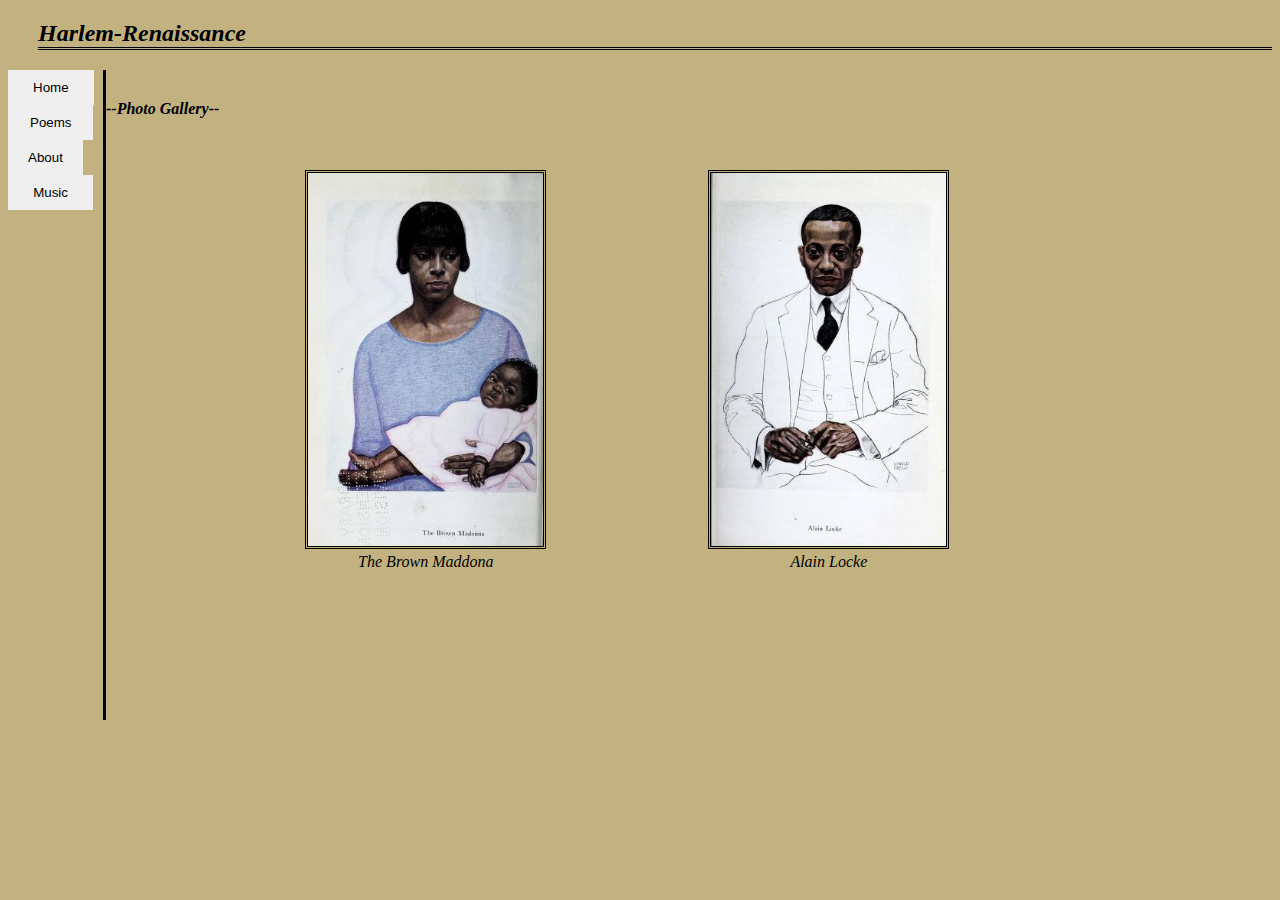
==== docs/index.html @ fa5730b4 "Changed docs pages from Authors to About" ====
<!DOCTYPE html>
<html xmlns="http://www.w3.org/1999/xhtml" lang="en">
    <head>
        <title>Locke-Anthology</title>
        <meta charset="UTF-8" />
        <meta name="author" content="My Name" />
        <meta name="viewport" content="width=device-width, initial-scale=1.0" />
        <link rel="stylesheet" type="text/css" href="webstyle.css" />
        
    </head>
    <body>
        
            <h2>Harlem-Renaissance</h2>
        
        <div class="wrapper">
        
            <nav class="button">
                <form action="index.html"><button class="Home">Home</button></form>
                <form action="poems.html"><button class="Poems">Poems</button></form>
                <form action="authors.html"><button class="Authors">About</button></form>
                <form action="music.html"><button class="Music">Music</button></form>
            </nav>
        
            <h4>--Photo Gallery--</h4>
                
                <figure>
                    <img src="images/the_new_negro1.jpg" alt="The Brown Maddona"/>
                    <figcaption>The Brown Maddona</figcaption>
                </figure>
                <figure>
                    <img src="images/the_new_negro3.jpg" alt="Alain Locke"/>
                    <figcaption>Alain Locke</figcaption>
                </figure>
        </div>
    </body>
</html>
---- docs/webstyle.css ----
body {
    color: black;
    background-color: #C2B280;
}

h2 {
    font-style: italic;
    margin-left: 30px;
    border-bottom: double;
}



div.wrapper {
    display: flex;
}

nav.button {
    display: inline-block;
    width: 60px;
    height: 650px; 
    border-right: solid;
    padding-right: 35px; 
    text-align: left;
}

h4 {
    text-align: center;
    margin-top: 30px;
    font-style: italic;
}

figure {
    margin-top: 100px;
    margin-left: 50px;
    text-align: center;
    font-style: italic;
}

img {
    border: double;
    width: 75%;
    height: auto;
}

button.Home {padding: 10px 25px;border: none; }

button.Poems {padding: 10px 22px; border: none;}

button.Authors {padding: 10px 20px; border:none;}

button.Music {padding: 10px 25.2px; border:none;}

button:hover {
    background-color: #C2B280;
}
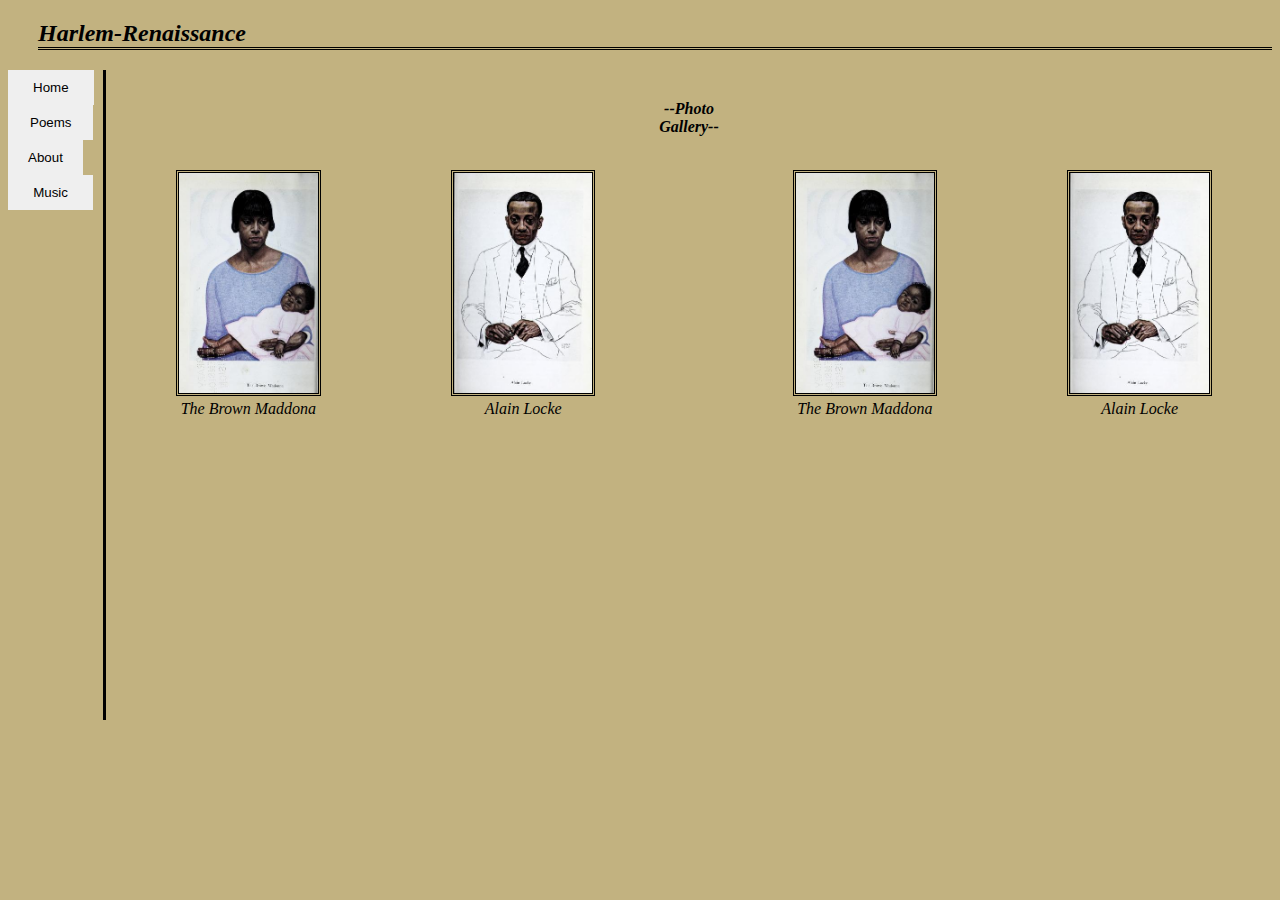
==== commit 0a12c157: "adding to the about page" ====
--- a/docs/index.html
+++ b/docs/index.html
@@ -20,6 +20,15 @@
                 <form action="authors.html"><button class="Authors">About</button></form>
                 <form action="music.html"><button class="Music">Music</button></form>
             </nav>
+            
+            <figure>
+                <img src="images/the_new_negro1.jpg" alt="The Brown Maddona"/>
+                <figcaption>The Brown Maddona</figcaption>
+            </figure>
+            <figure>
+                <img src="images/the_new_negro3.jpg" alt="Alain Locke"/>
+                <figcaption>Alain Locke</figcaption>
+            </figure>
         
             <h4>--Photo Gallery--</h4>
                 
--- a/docs/webstyle.css
+++ b/docs/webstyle.css
@@ -14,6 +14,12 @@
 
 div.wrapper {
     display: flex;
+}
+
+div.display {
+    margin-right: 100px;
+    margin-left: 100px;
+    display: block;
 }
 
 nav.button {
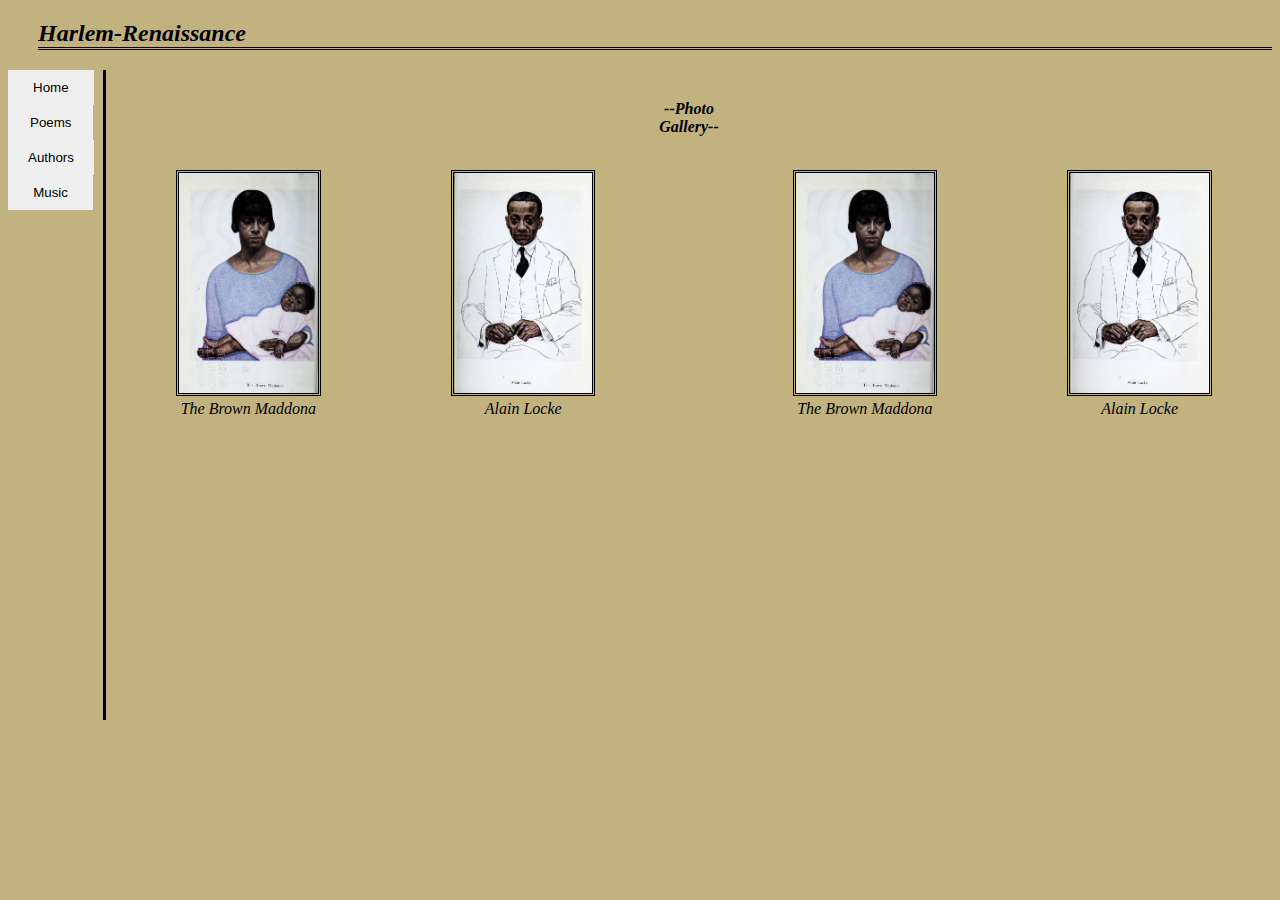
==== commit a63c23cf: "Manually added ID to every html h2 on poems page" ====
--- a/docs/index.html
+++ b/docs/index.html
@@ -17,7 +17,7 @@
             <nav class="button">
                 <form action="index.html"><button class="Home">Home</button></form>
                 <form action="poems.html"><button class="Poems">Poems</button></form>
-                <form action="authors.html"><button class="Authors">About</button></form>
+                <form action="authors.html"><button class="Authors">Authors</button></form>
                 <form action="music.html"><button class="Music">Music</button></form>
             </nav>
             
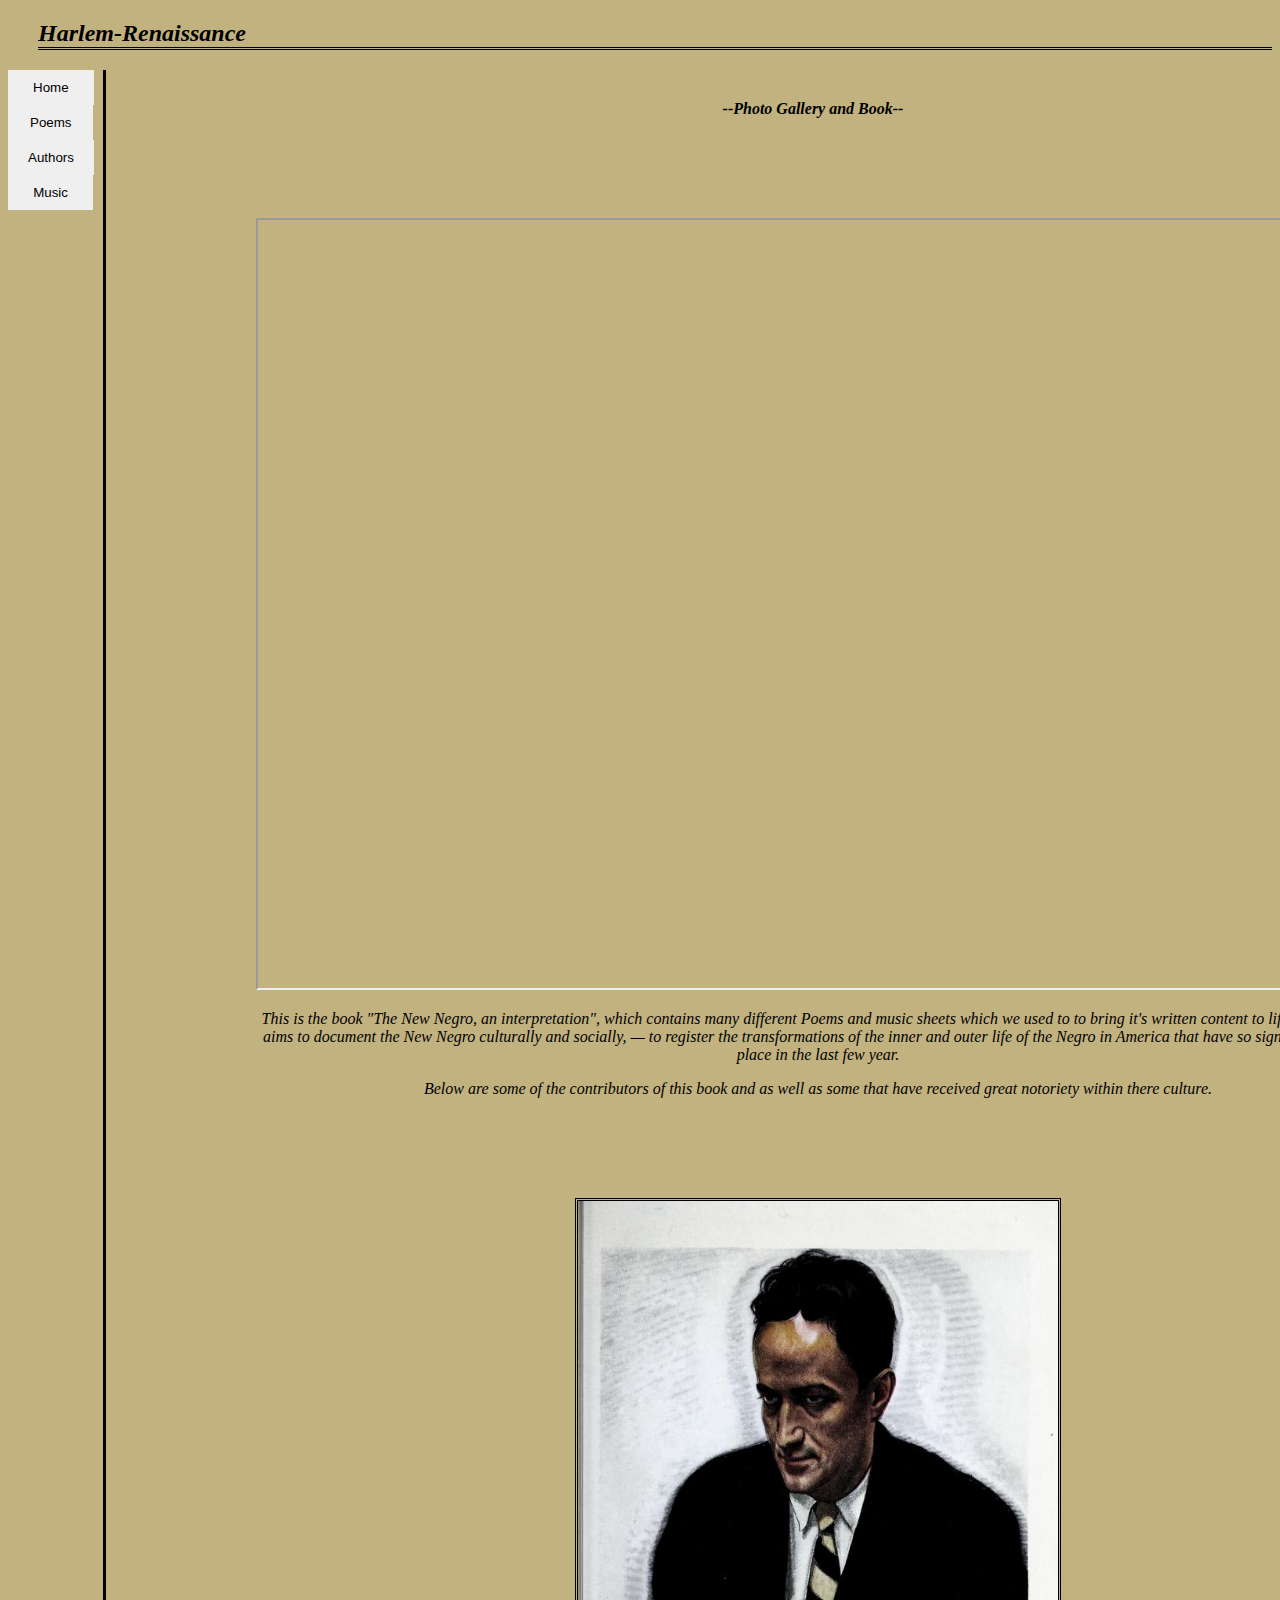
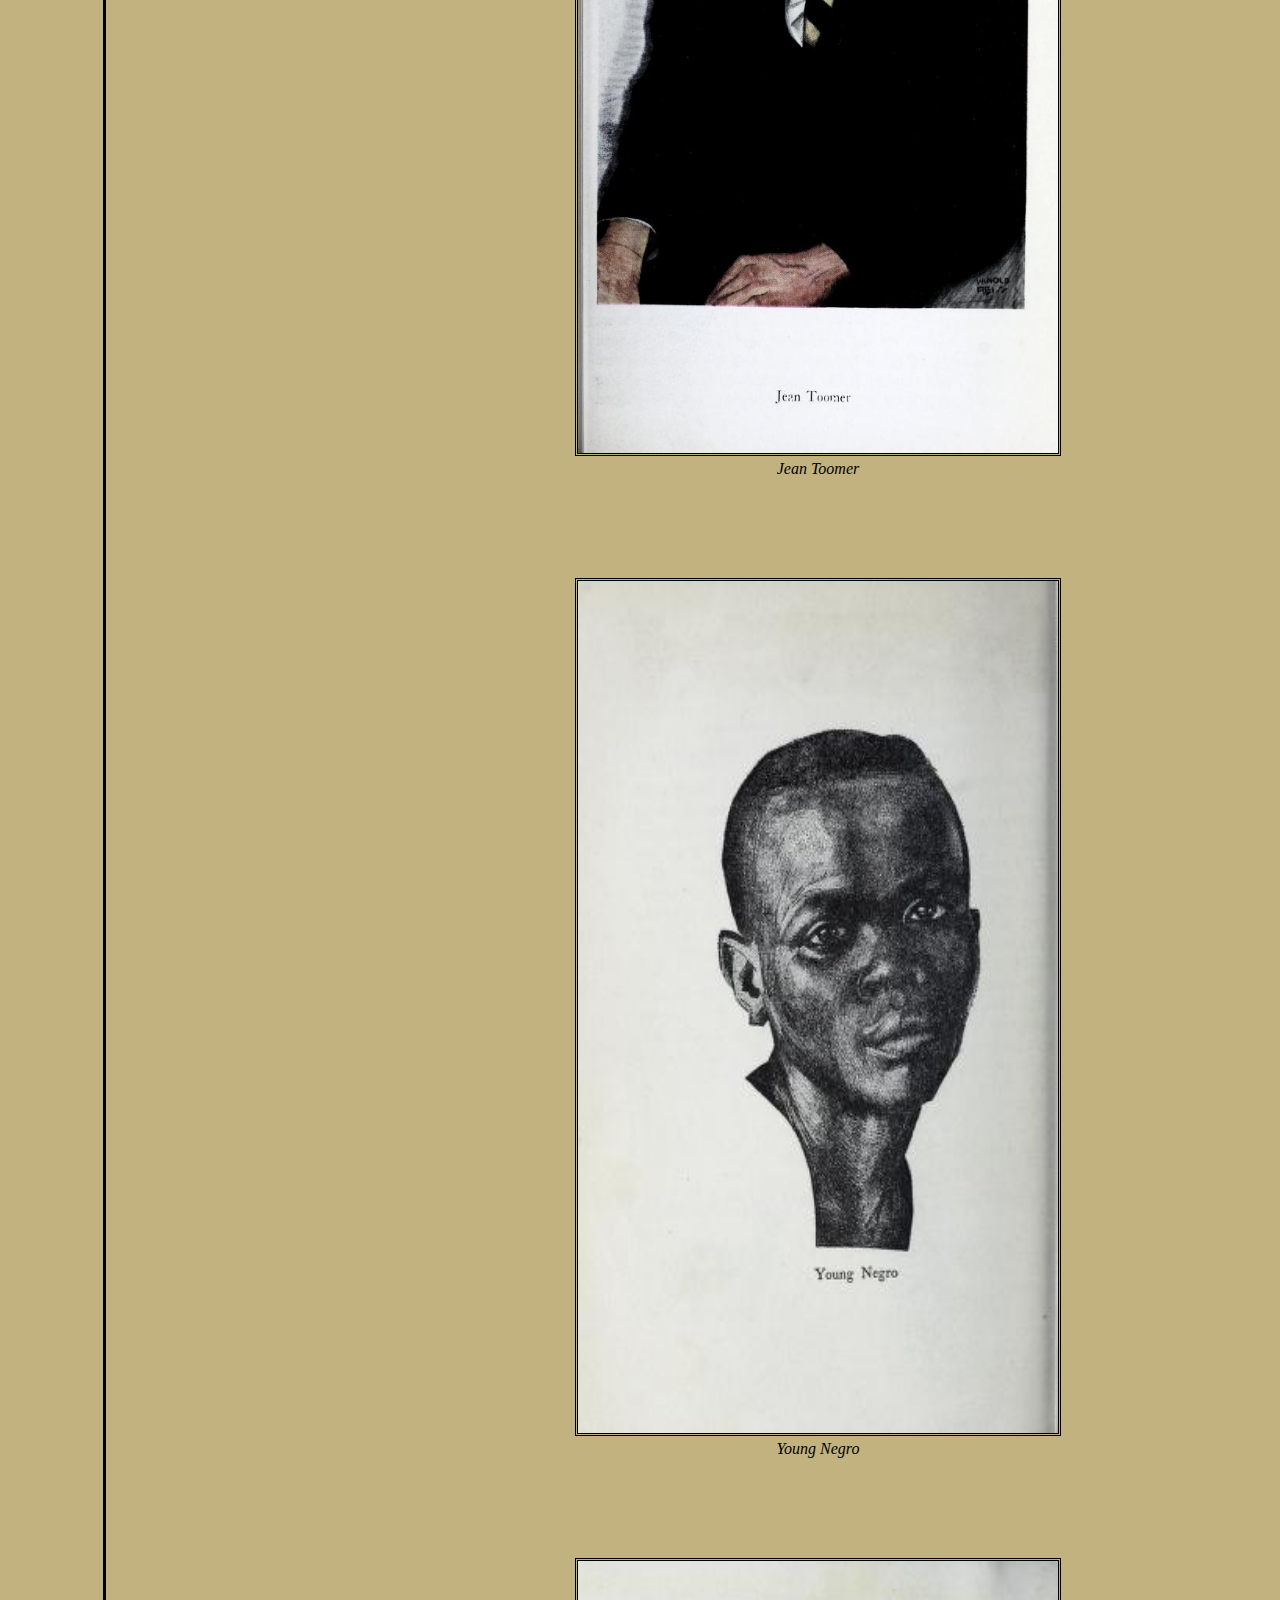
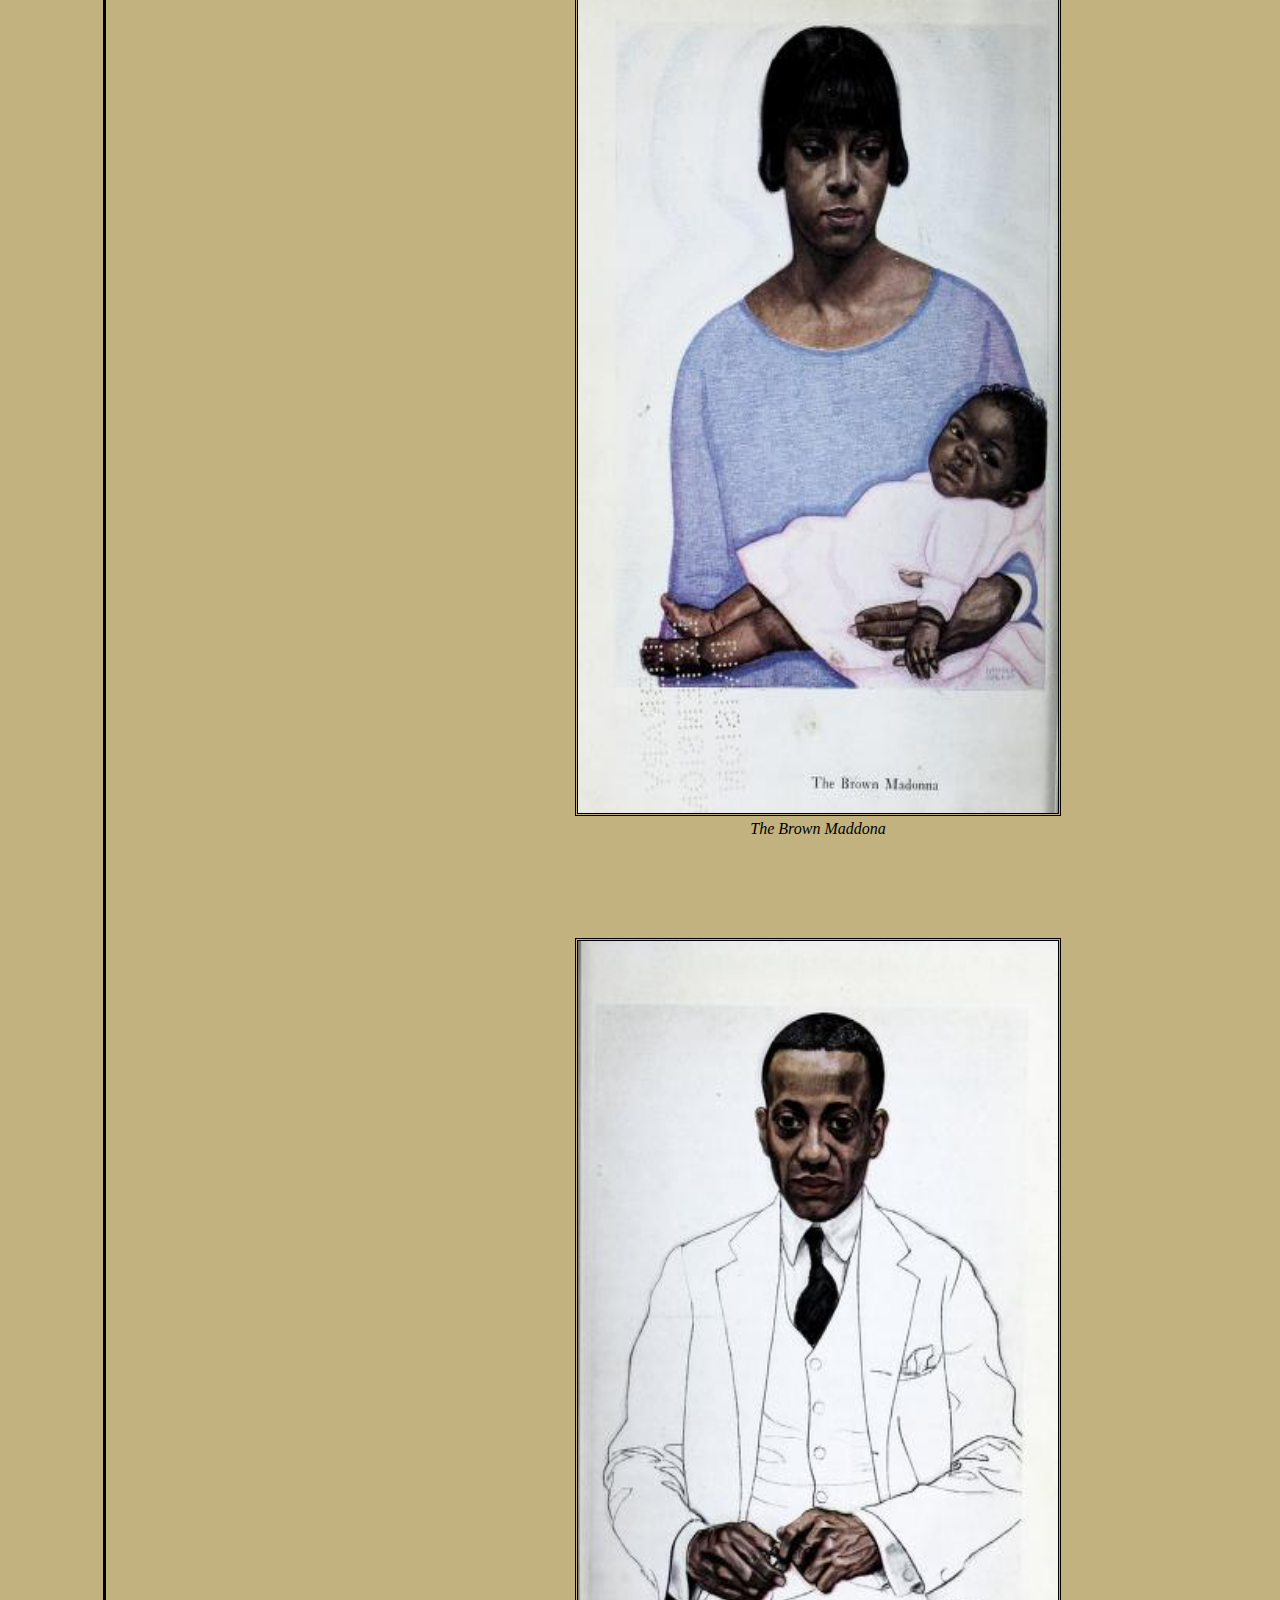
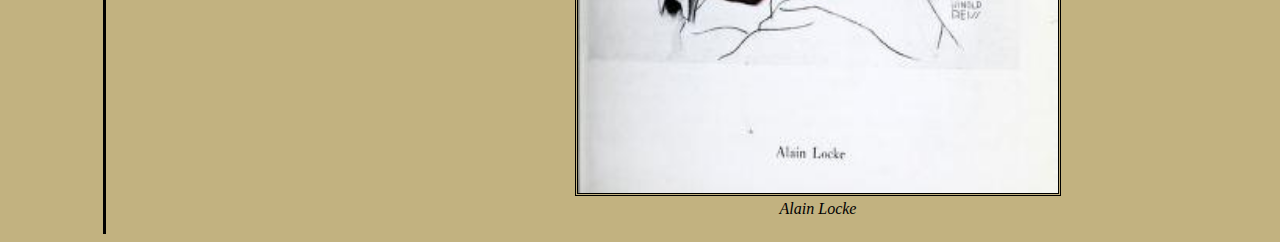
==== commit d3dec7dd: "Added book iframe to home page and re-styled it" ====
--- a/docs/index.html
+++ b/docs/index.html
@@ -1,17 +1,17 @@
 <!DOCTYPE html>
 <html xmlns="http://www.w3.org/1999/xhtml" lang="en">
     <head>
-        <title>Locke-Anthology</title>
+        <title>Harlem Renaissance</title>
         <meta charset="UTF-8" />
         <meta name="author" content="My Name" />
         <meta name="viewport" content="width=device-width, initial-scale=1.0" />
         <link rel="stylesheet" type="text/css" href="webstyle.css" />
         
+        
     </head>
     <body>
         
-            <h2>Harlem-Renaissance</h2>
-        
+        <h2>Harlem-Renaissance</h2>
         <div class="wrapper">
         
             <nav class="button">
@@ -20,18 +20,30 @@
                 <form action="authors.html"><button class="Authors">Authors</button></form>
                 <form action="music.html"><button class="Music">Music</button></form>
             </nav>
+          
+          
+            <div class="display">
+                <h4>--Photo Gallery and Book--</h4>
+                <figure>
+                  <iframe src="https://archive.org/embed/newnegrointerpre00unse" width="1120" height="768" 
+                      webkitallowfullscreen="true" mozallowfullscreen="true"></iframe>
+                  <figcaption><p>This is the book "The New Negro, an interpretation", which contains many different Poems and music sheets which we used to 
+                      to bring it's written content to life. This  volume  aims  to  document  the  New  Negro  culturally and  socially, — to  register  the  transformations  
+                      of  the  inner  and outer  life  of  the  Negro  in  
+                      America  that  have  so  significantly taken  place  in  the  last  few  year.</p>
+                      
+                        <p>Below are some of the contributors of this book and as well as some that have received great notoriety within there culture.</p>                  </figcaption>
+                </figure>
+              
+                <figure>
+                    <img src="images/Jean_Toomer.jpg" alt="Jean Toomer"/>
+                    <figcaption>Jean Toomer</figcaption>
+                </figure>
             
-            <figure>
-                <img src="images/the_new_negro1.jpg" alt="The Brown Maddona"/>
-                <figcaption>The Brown Maddona</figcaption>
-            </figure>
-            <figure>
-                <img src="images/the_new_negro3.jpg" alt="Alain Locke"/>
-                <figcaption>Alain Locke</figcaption>
-            </figure>
-        
-            <h4>--Photo Gallery--</h4>
-                
+                <figure>
+                    <img src="images/young_negro.jpg" alt="Young Negro"/>
+                    <figcaption>Young Negro</figcaption>
+                </figure>
                 <figure>
                     <img src="images/the_new_negro1.jpg" alt="The Brown Maddona"/>
                     <figcaption>The Brown Maddona</figcaption>
@@ -40,6 +52,7 @@
                     <img src="images/the_new_negro3.jpg" alt="Alain Locke"/>
                     <figcaption>Alain Locke</figcaption>
                 </figure>
+            </div>
         </div>
     </body>
 </html>
--- a/docs/webstyle.css
+++ b/docs/webstyle.css
@@ -9,8 +9,6 @@
     margin-left: 30px;
     border-bottom: double;
 }
-
-
 
 div.wrapper {
     display: flex;
@@ -25,7 +23,7 @@
 nav.button {
     display: inline-block;
     width: 60px;
-    height: 650px; 
+    height: auto; 
     border-right: solid;
     padding-right: 35px; 
     text-align: left;
@@ -45,9 +43,9 @@
 }
 
 img {
+    height: 852px;
+    width: 480px;
     border: double;
-    width: 75%;
-    height: auto;
 }
 
 button.Home {padding: 10px 25px;border: none; }
@@ -64,5 +62,3 @@
 
 
 
-
-
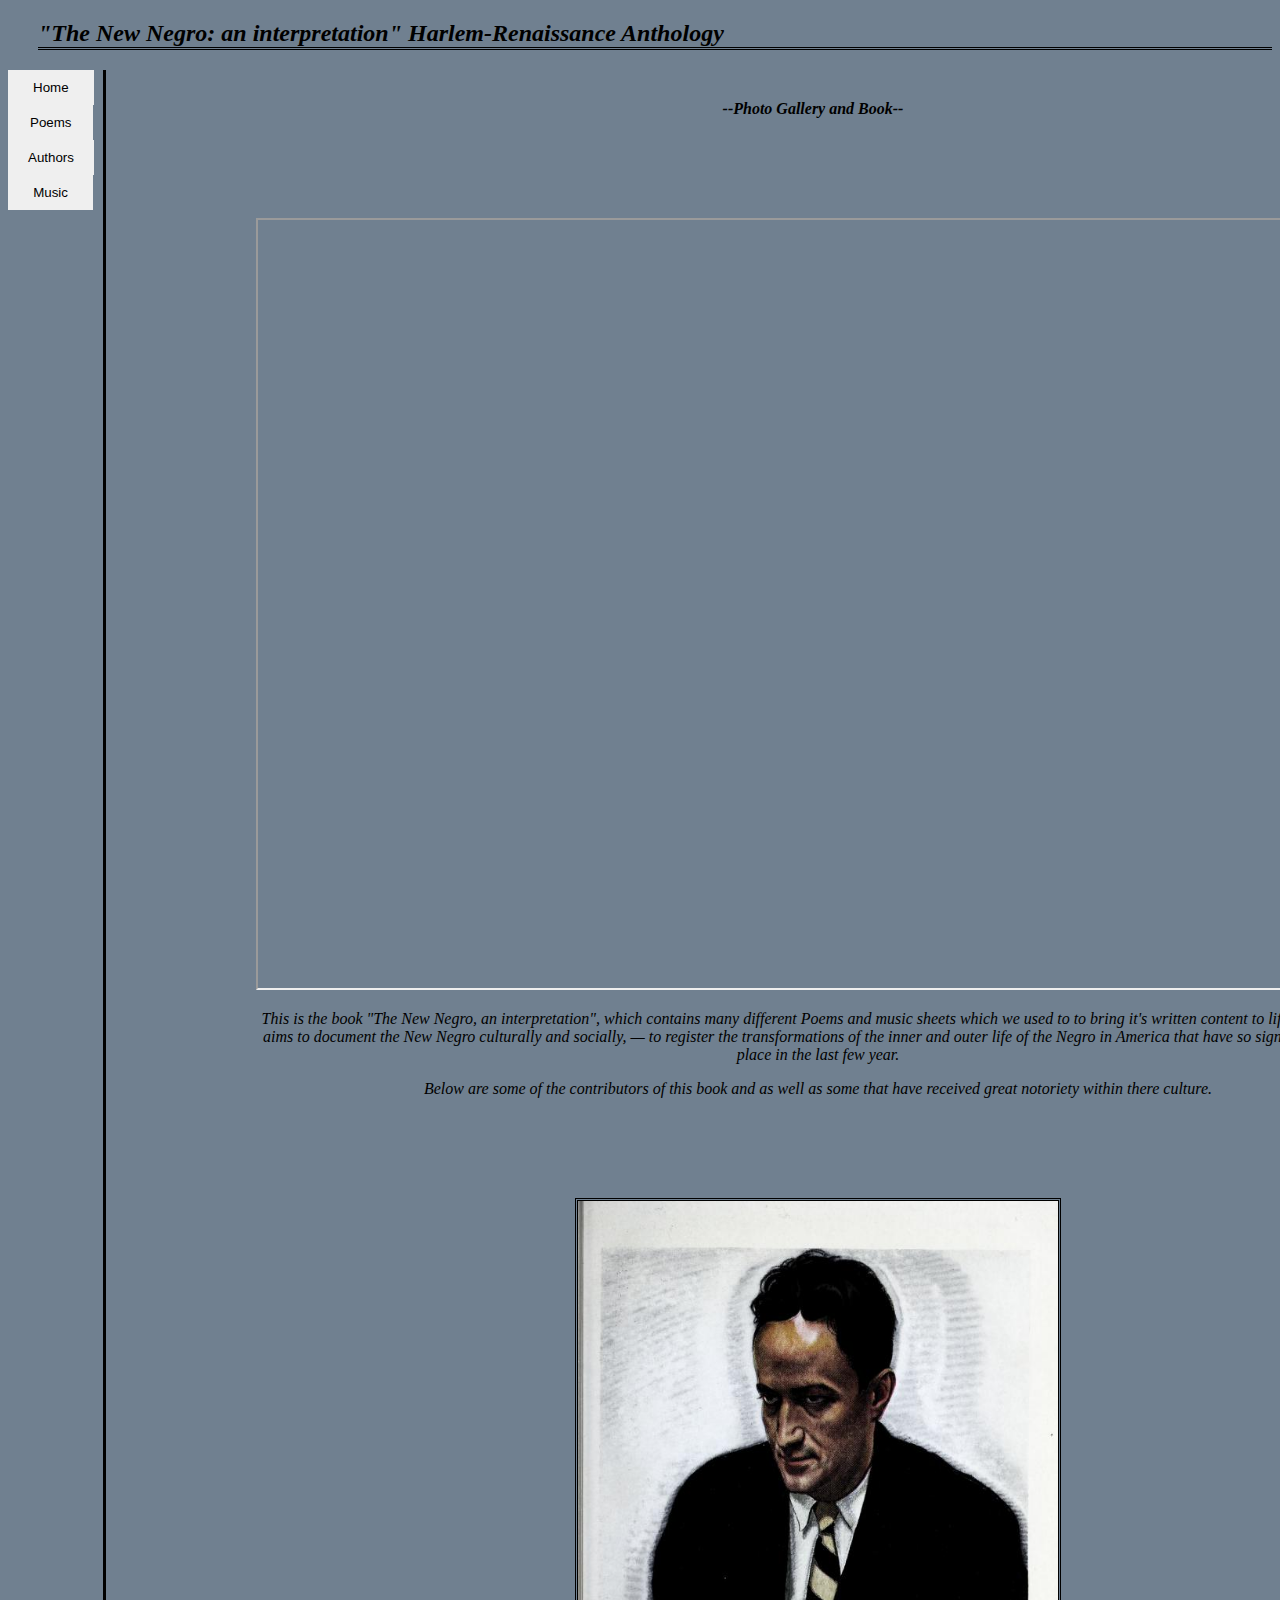
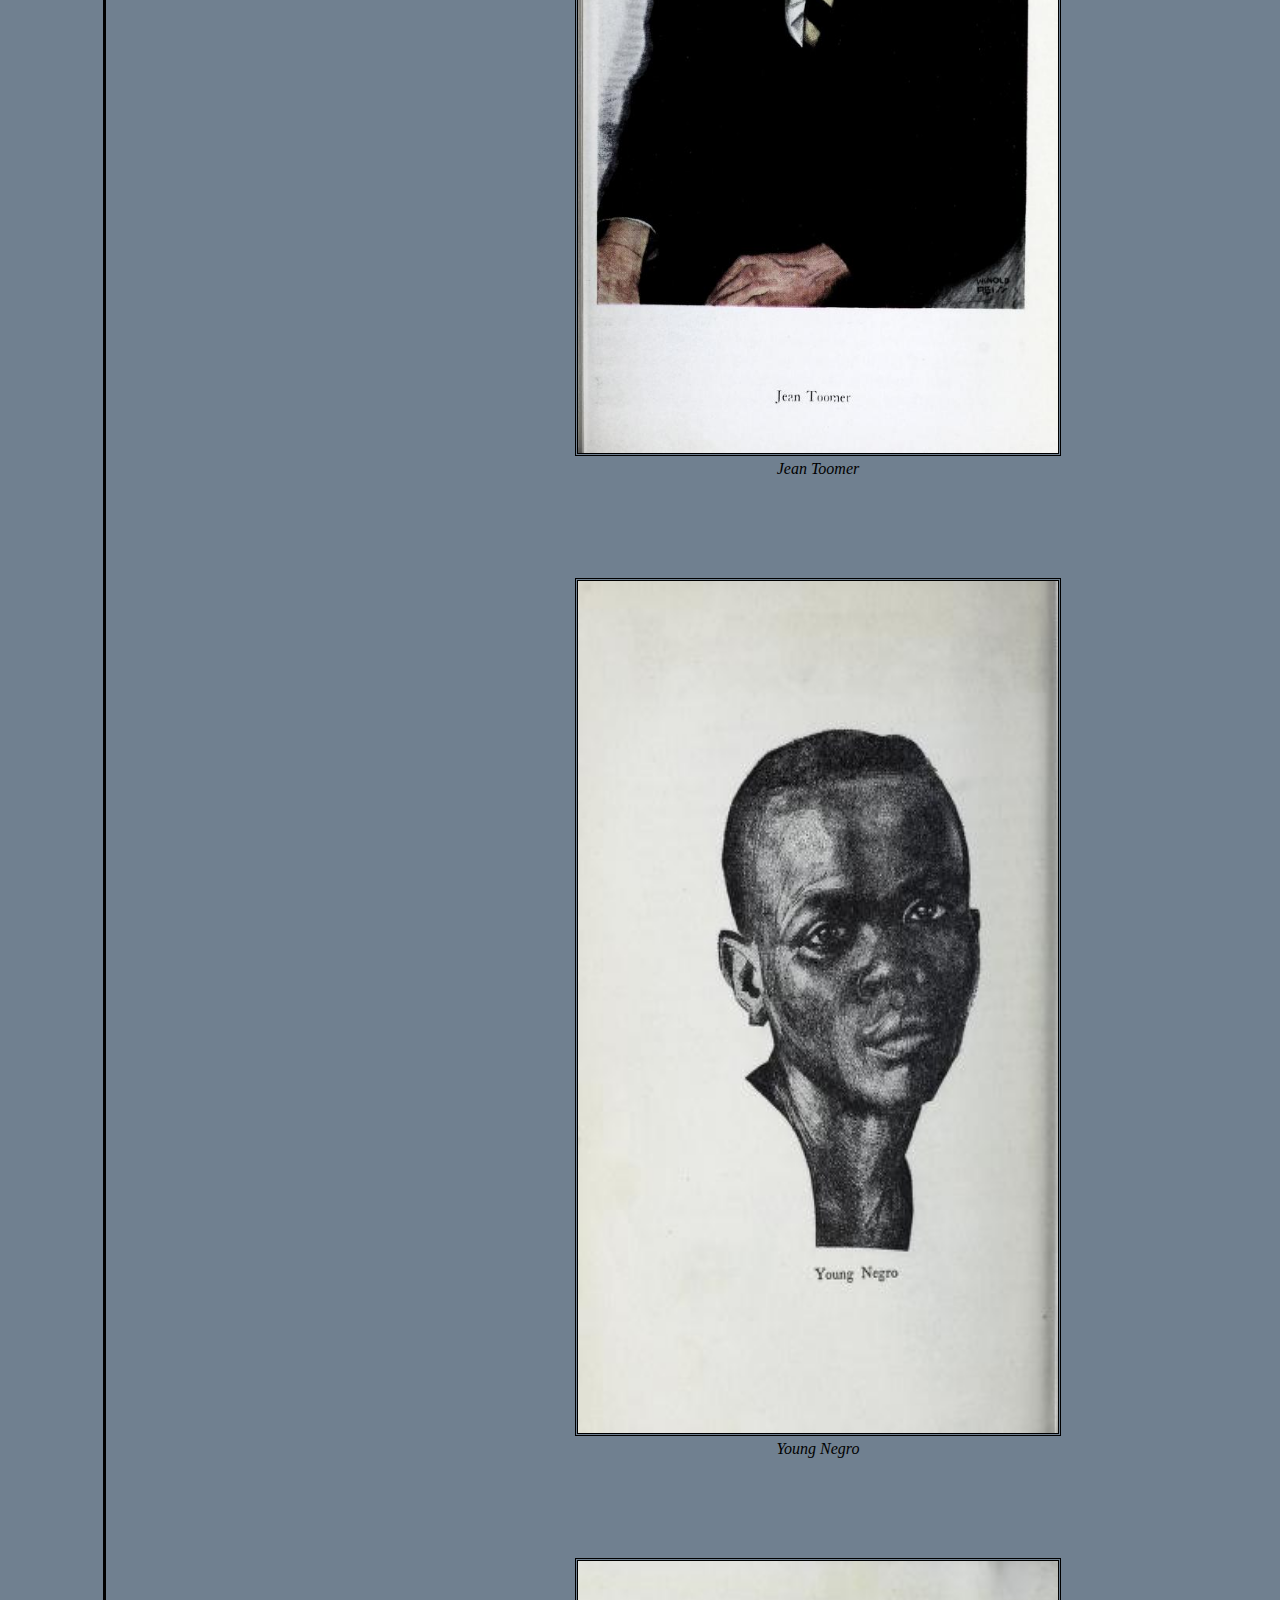
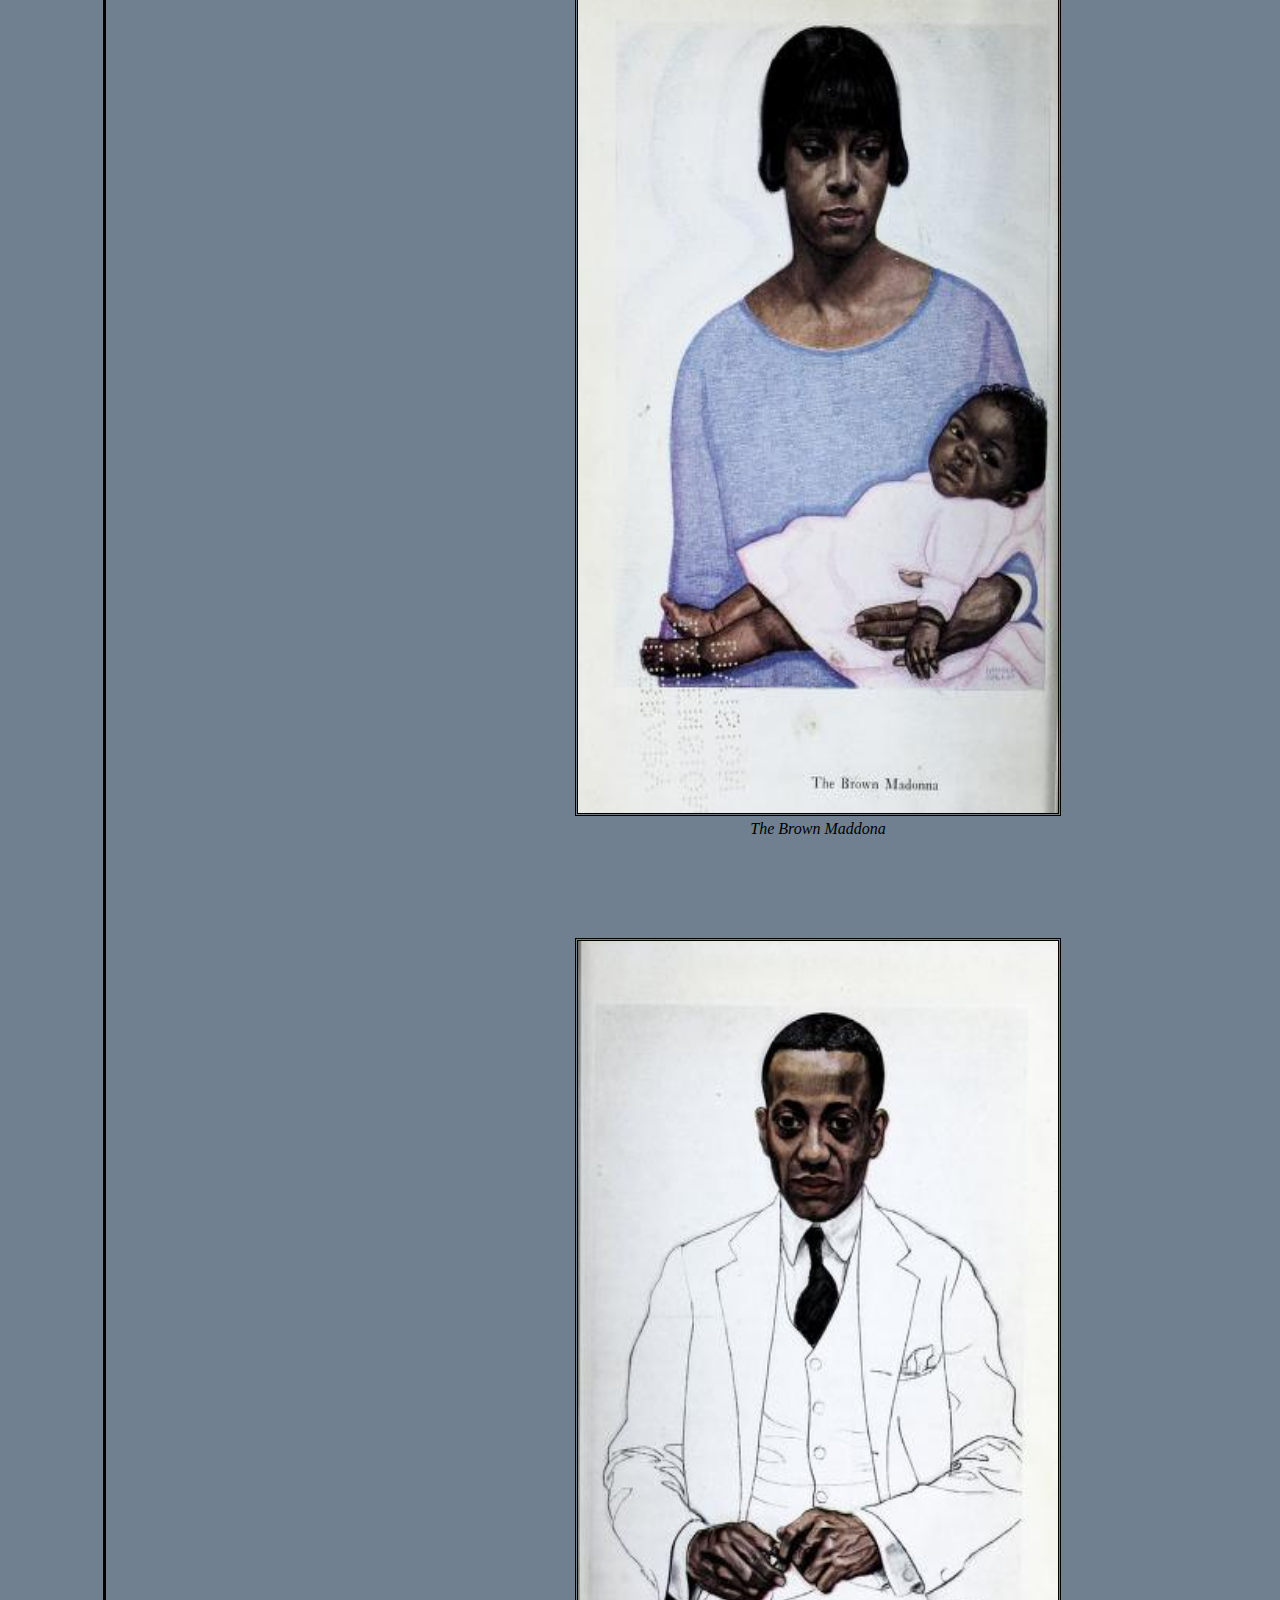
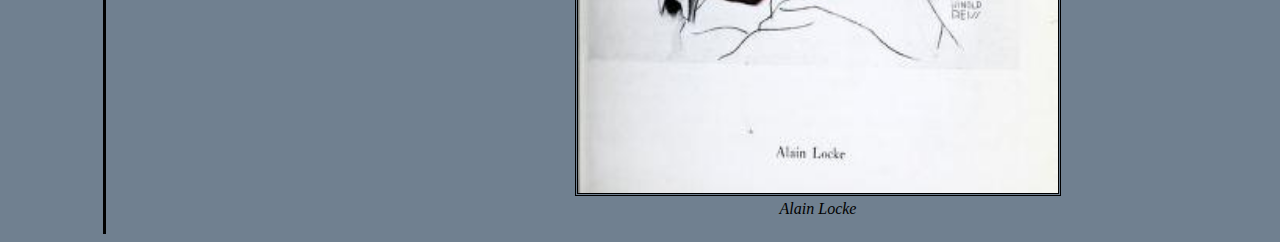
==== commit 04da7ee0: "fixed MEICO png's on about page and added new background color" ====
--- a/docs/index.html
+++ b/docs/index.html
@@ -11,7 +11,7 @@
     </head>
     <body>
         
-        <h2>Harlem-Renaissance</h2>
+        <h2>"The New Negro: an interpretation" Harlem-Renaissance Anthology</h2>
         <div class="wrapper">
         
             <nav class="button">
--- a/docs/webstyle.css
+++ b/docs/webstyle.css
@@ -1,7 +1,7 @@
 
 body {
     color: black;
-    background-color: #C2B280;
+    background-color: #708090;
 }
 
 h2 {
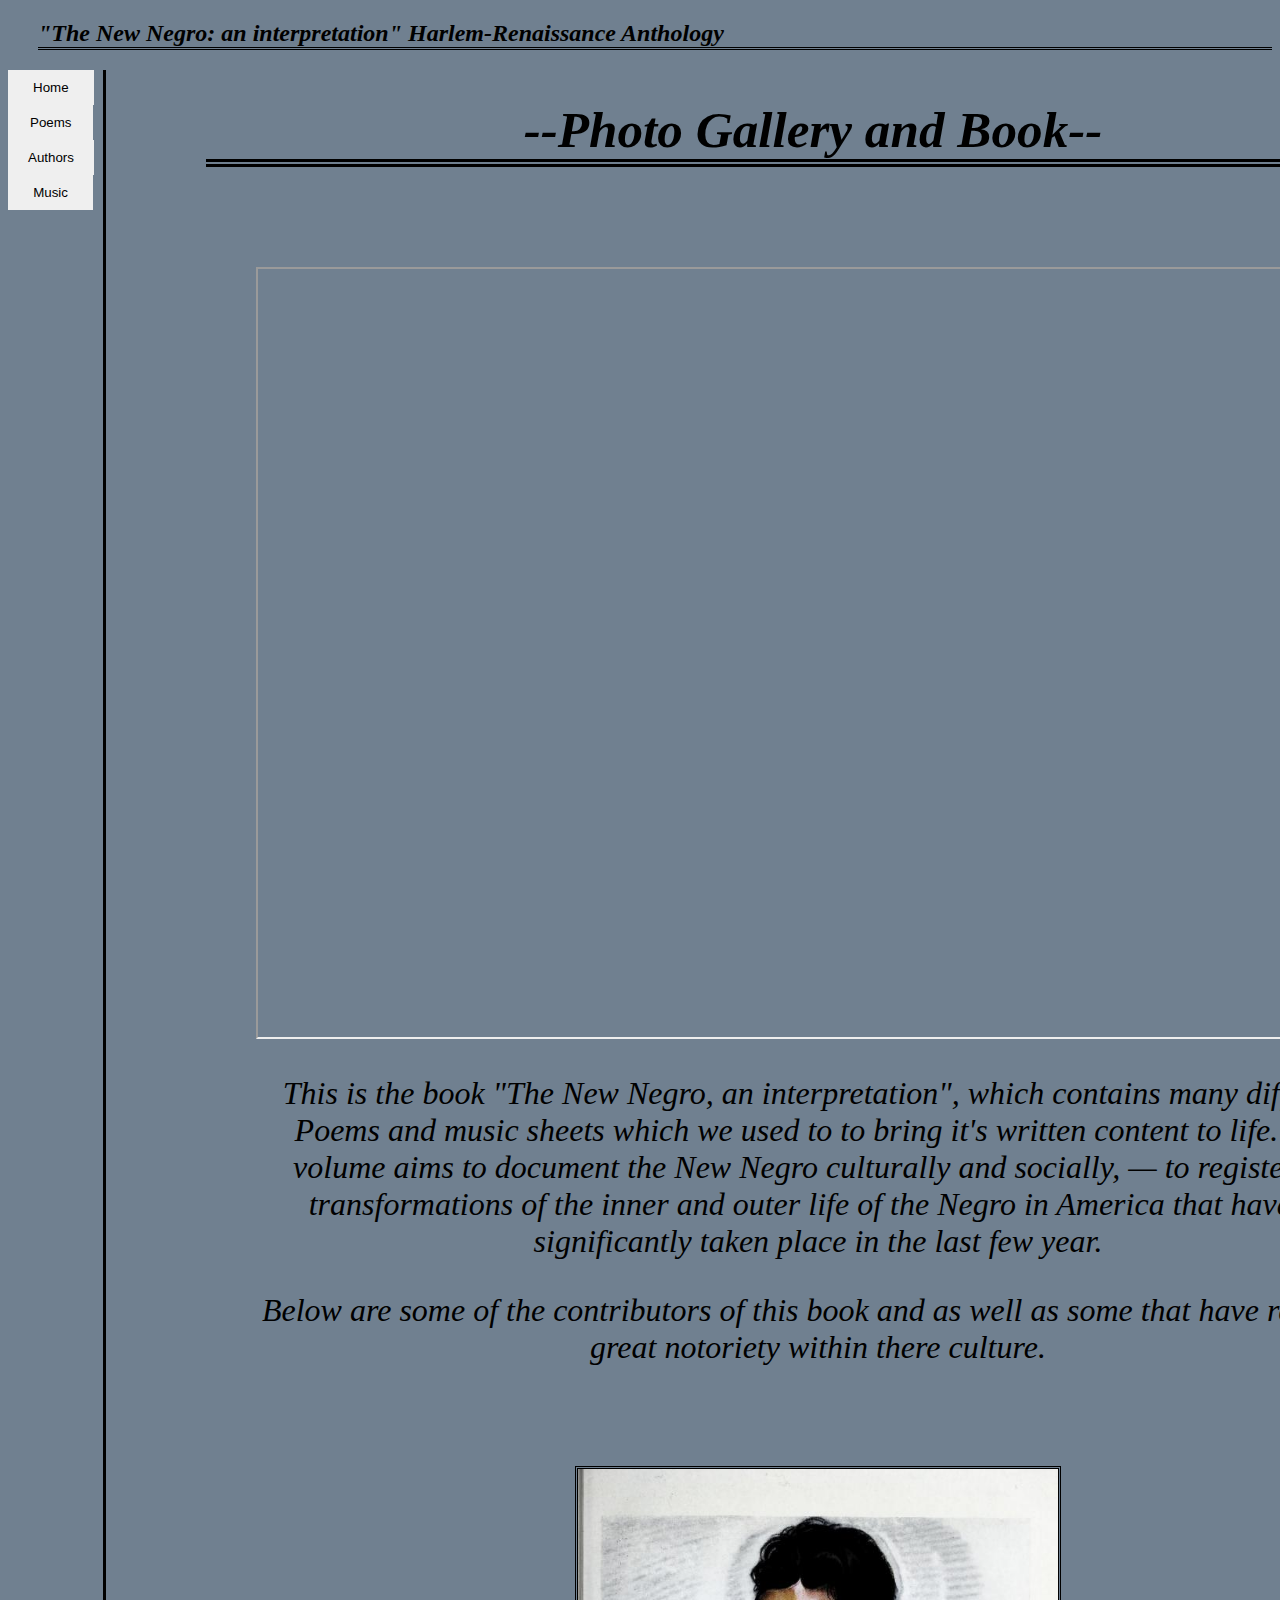
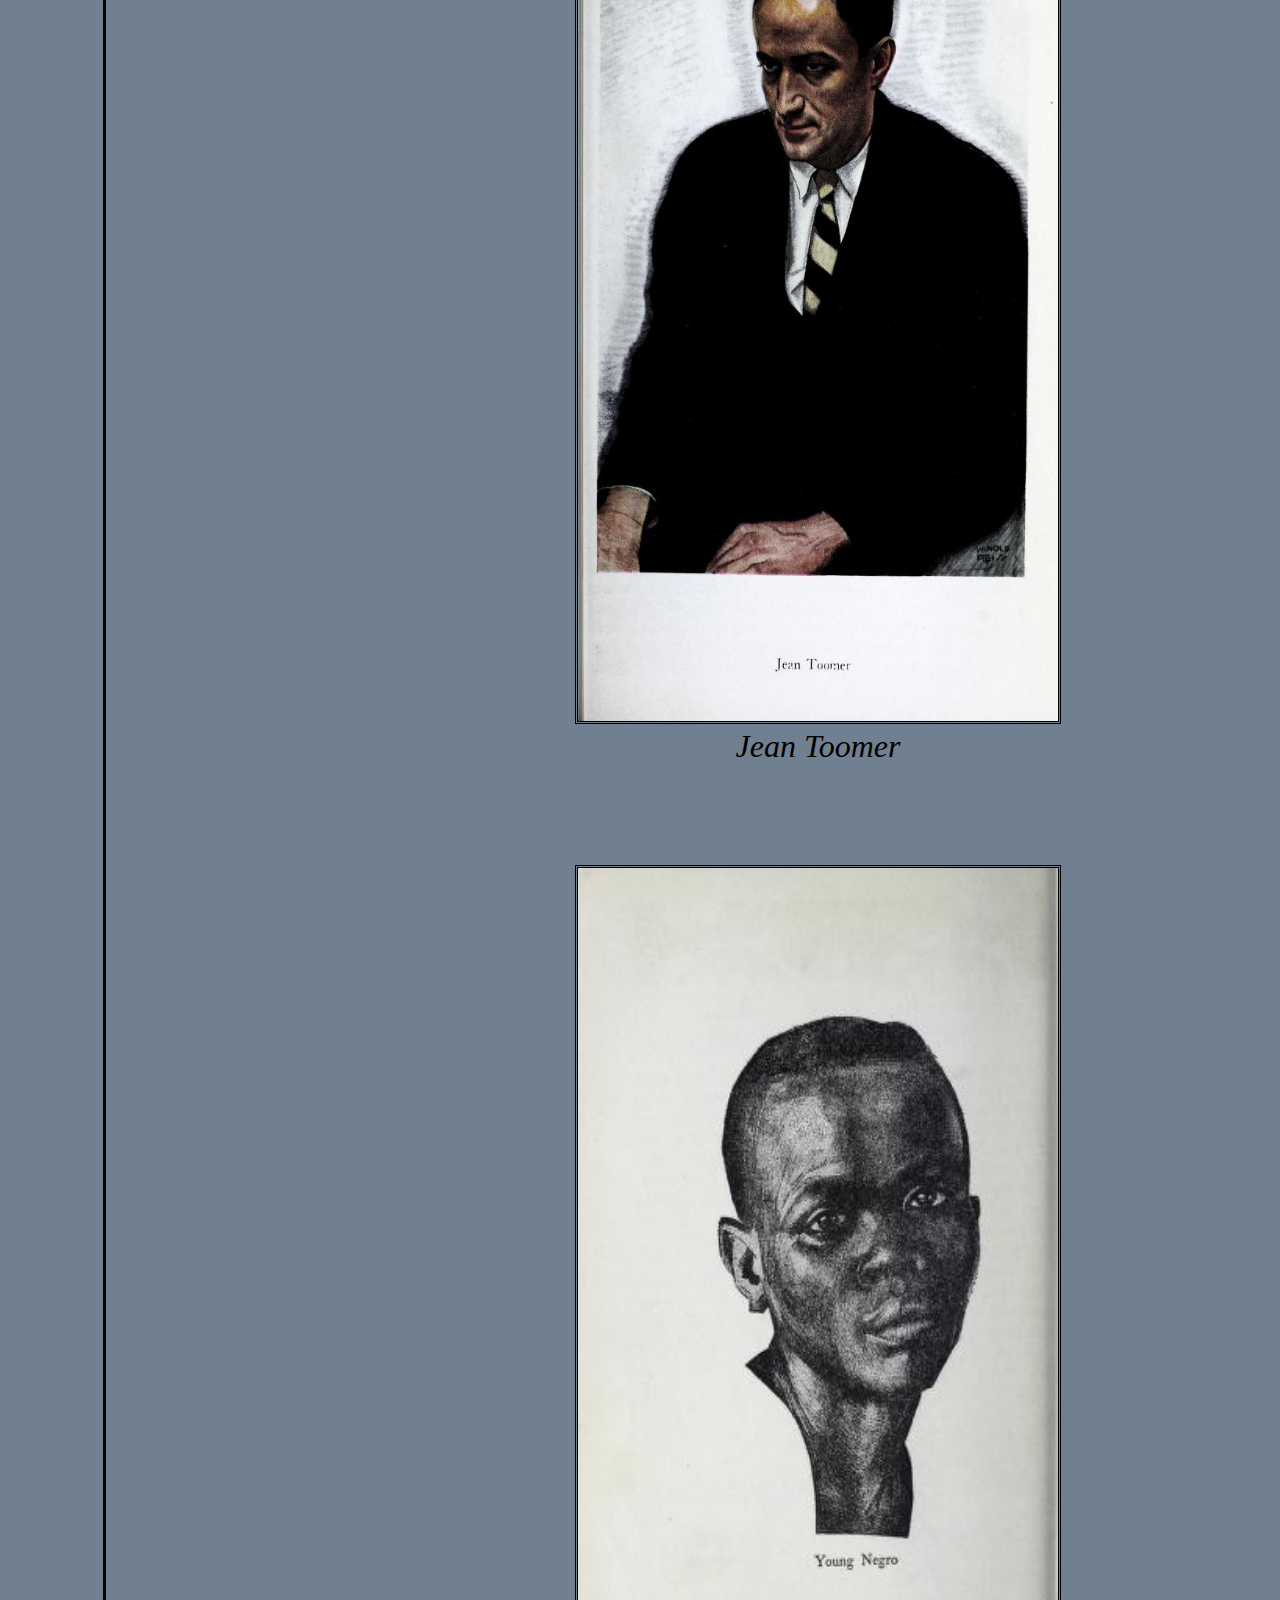
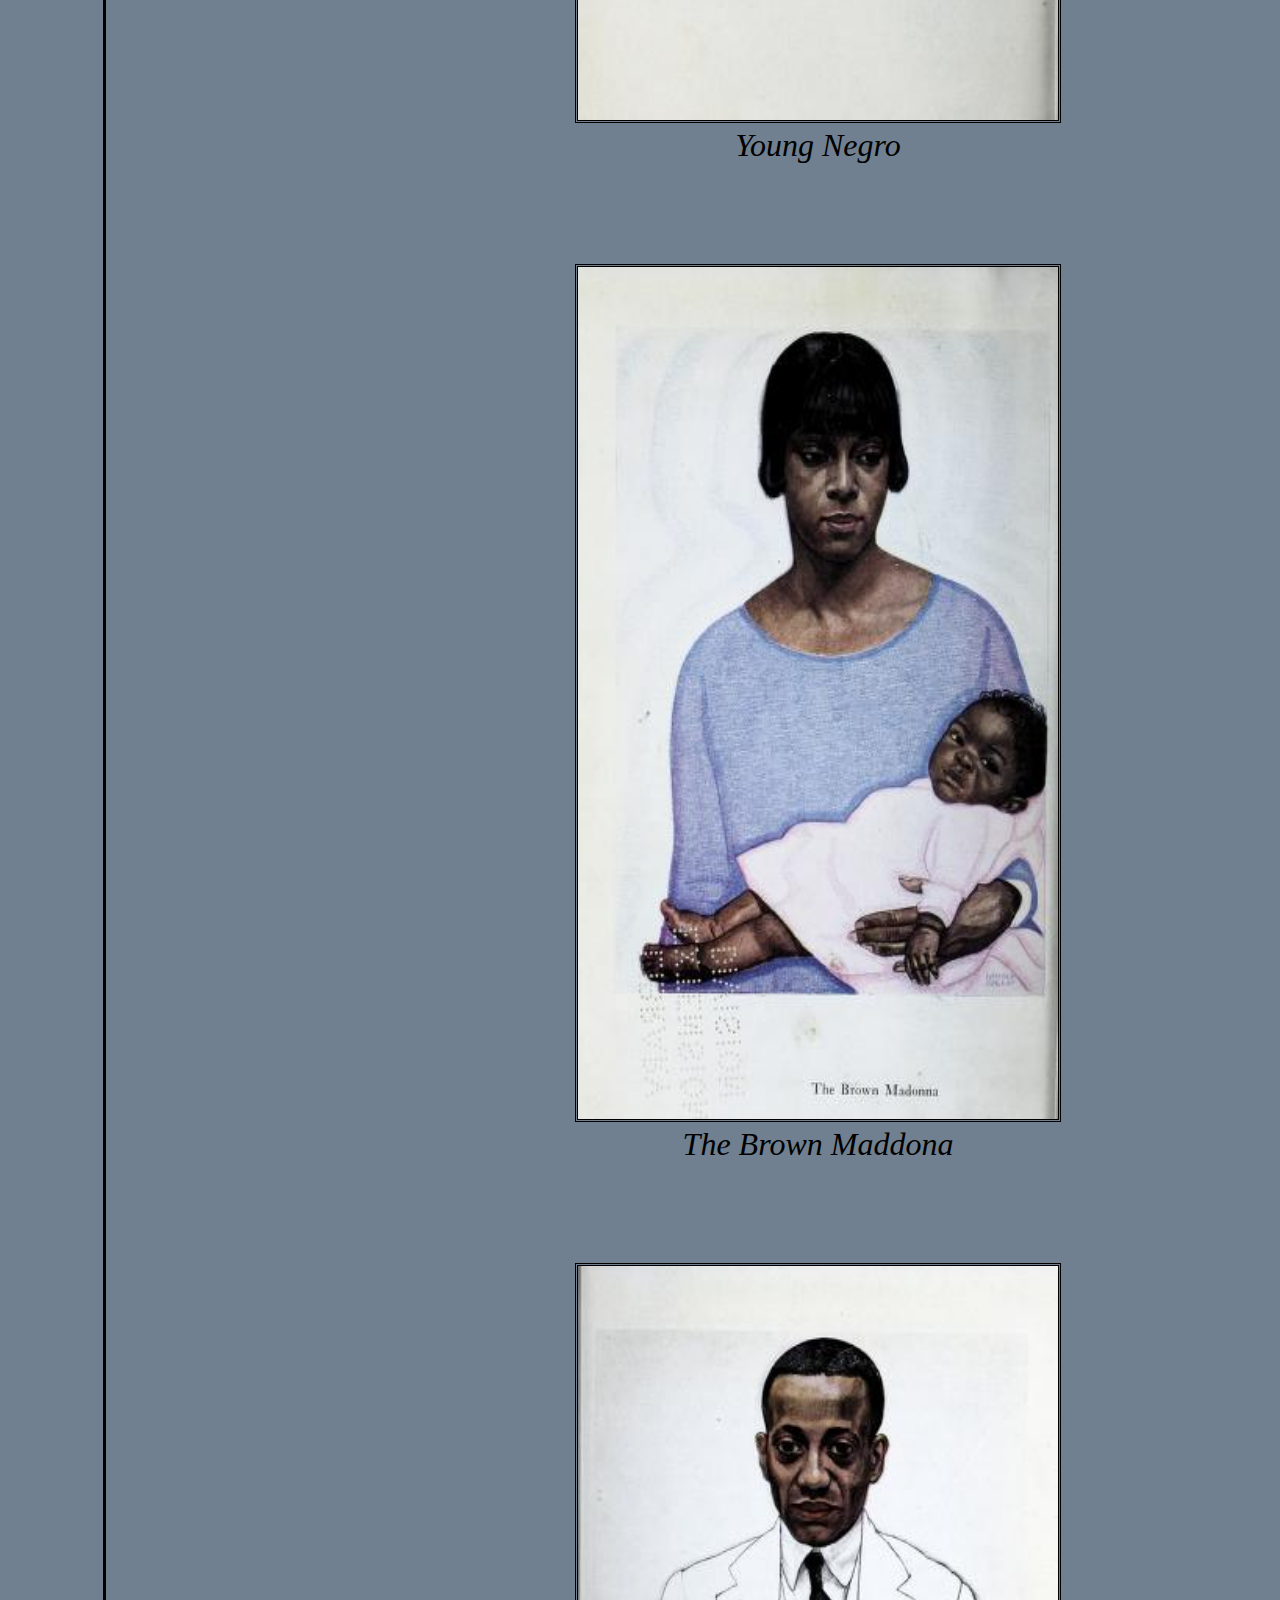
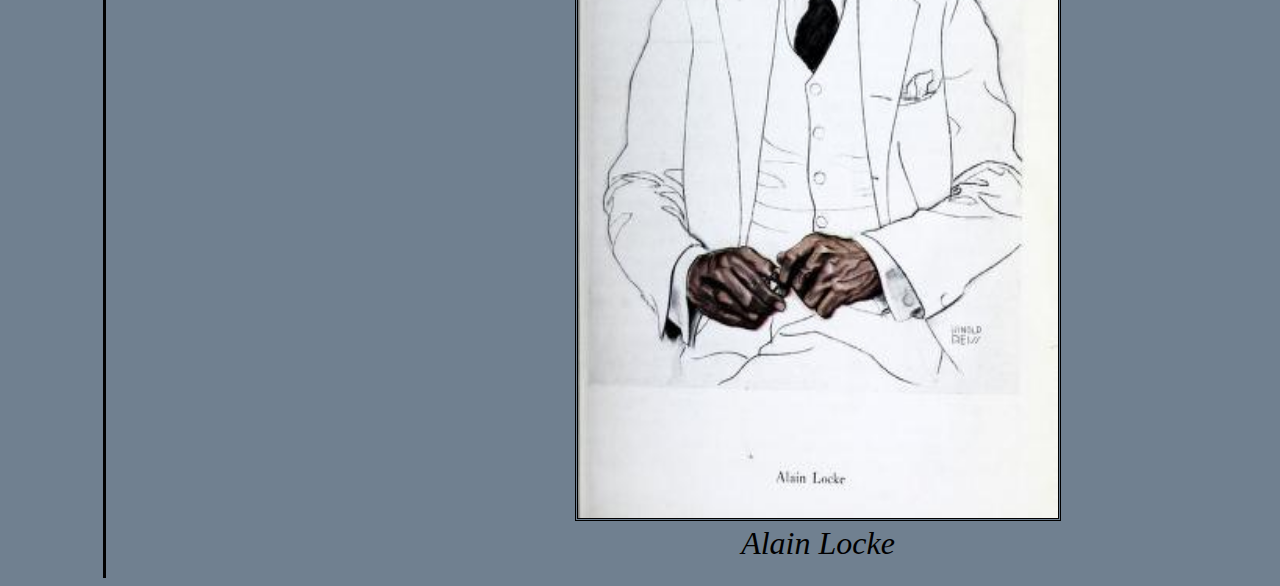
==== commit 7da09931: "Added legend and made various changes to other documents" ====
--- a/docs/index.html
+++ b/docs/index.html
@@ -23,34 +23,34 @@
           
           
             <div class="display">
-                <h4>--Photo Gallery and Book--</h4>
+                <h4 class="h4_title">--Photo Gallery and Book--</h4>
                 <figure>
                   <iframe src="https://archive.org/embed/newnegrointerpre00unse" width="1120" height="768" 
                       webkitallowfullscreen="true" mozallowfullscreen="true"></iframe>
-                  <figcaption><p>This is the book "The New Negro, an interpretation", which contains many different Poems and music sheets which we used to 
+                    <figcaption><p class="caption_p">This is the book "The New Negro, an interpretation", which contains many different Poems and music sheets which we used to 
                       to bring it's written content to life. This  volume  aims  to  document  the  New  Negro  culturally and  socially, — to  register  the  transformations  
                       of  the  inner  and outer  life  of  the  Negro  in  
                       America  that  have  so  significantly taken  place  in  the  last  few  year.</p>
                       
-                        <p>Below are some of the contributors of this book and as well as some that have received great notoriety within there culture.</p>                  </figcaption>
+                        <p class="caption_p">Below are some of the contributors of this book and as well as some that have received great notoriety within there culture.</p>                  </figcaption>
                 </figure>
               
                 <figure>
                     <img src="images/Jean_Toomer.jpg" alt="Jean Toomer"/>
-                    <figcaption>Jean Toomer</figcaption>
+                    <figcaption class="figcaption">Jean Toomer</figcaption>
                 </figure>
             
                 <figure>
                     <img src="images/young_negro.jpg" alt="Young Negro"/>
-                    <figcaption>Young Negro</figcaption>
+                    <figcaption class="figcaption">Young Negro</figcaption>
                 </figure>
                 <figure>
                     <img src="images/the_new_negro1.jpg" alt="The Brown Maddona"/>
-                    <figcaption>The Brown Maddona</figcaption>
+                    <figcaption class="figcaption">The Brown Maddona</figcaption>
                 </figure>
                 <figure>
                     <img src="images/the_new_negro3.jpg" alt="Alain Locke"/>
-                    <figcaption>Alain Locke</figcaption>
+                    <figcaption class="figcaption">Alain Locke</figcaption>
                 </figure>
             </div>
         </div>
--- a/docs/webstyle.css
+++ b/docs/webstyle.css
@@ -62,3 +62,19 @@
 
 
 
+
+/*Overhaul*/
+
+.h4_title {
+    font-size: 3.2rem;
+    border-bottom: double;
+    border-width: 8px;
+}
+
+.figcaption {
+    font-size: 2rem;
+}
+
+.caption_p {
+    font-size: 2rem;
+}
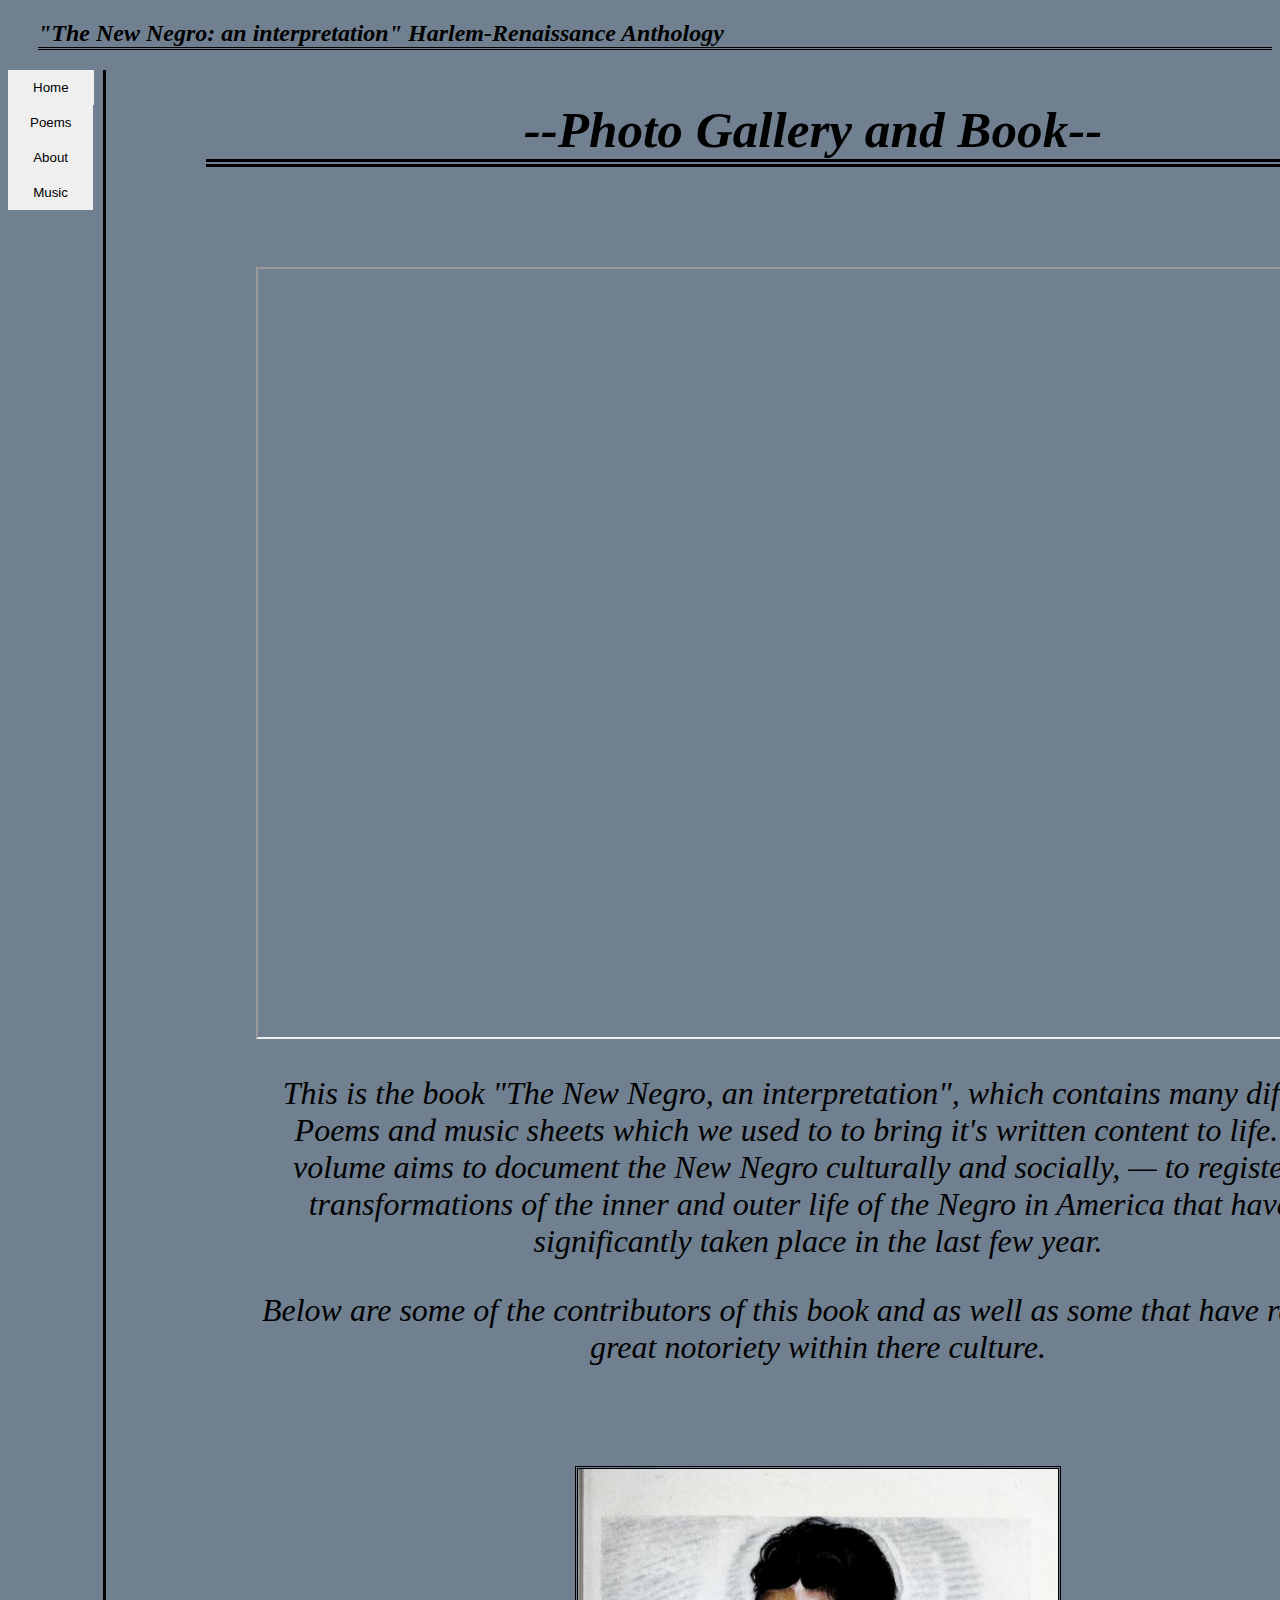
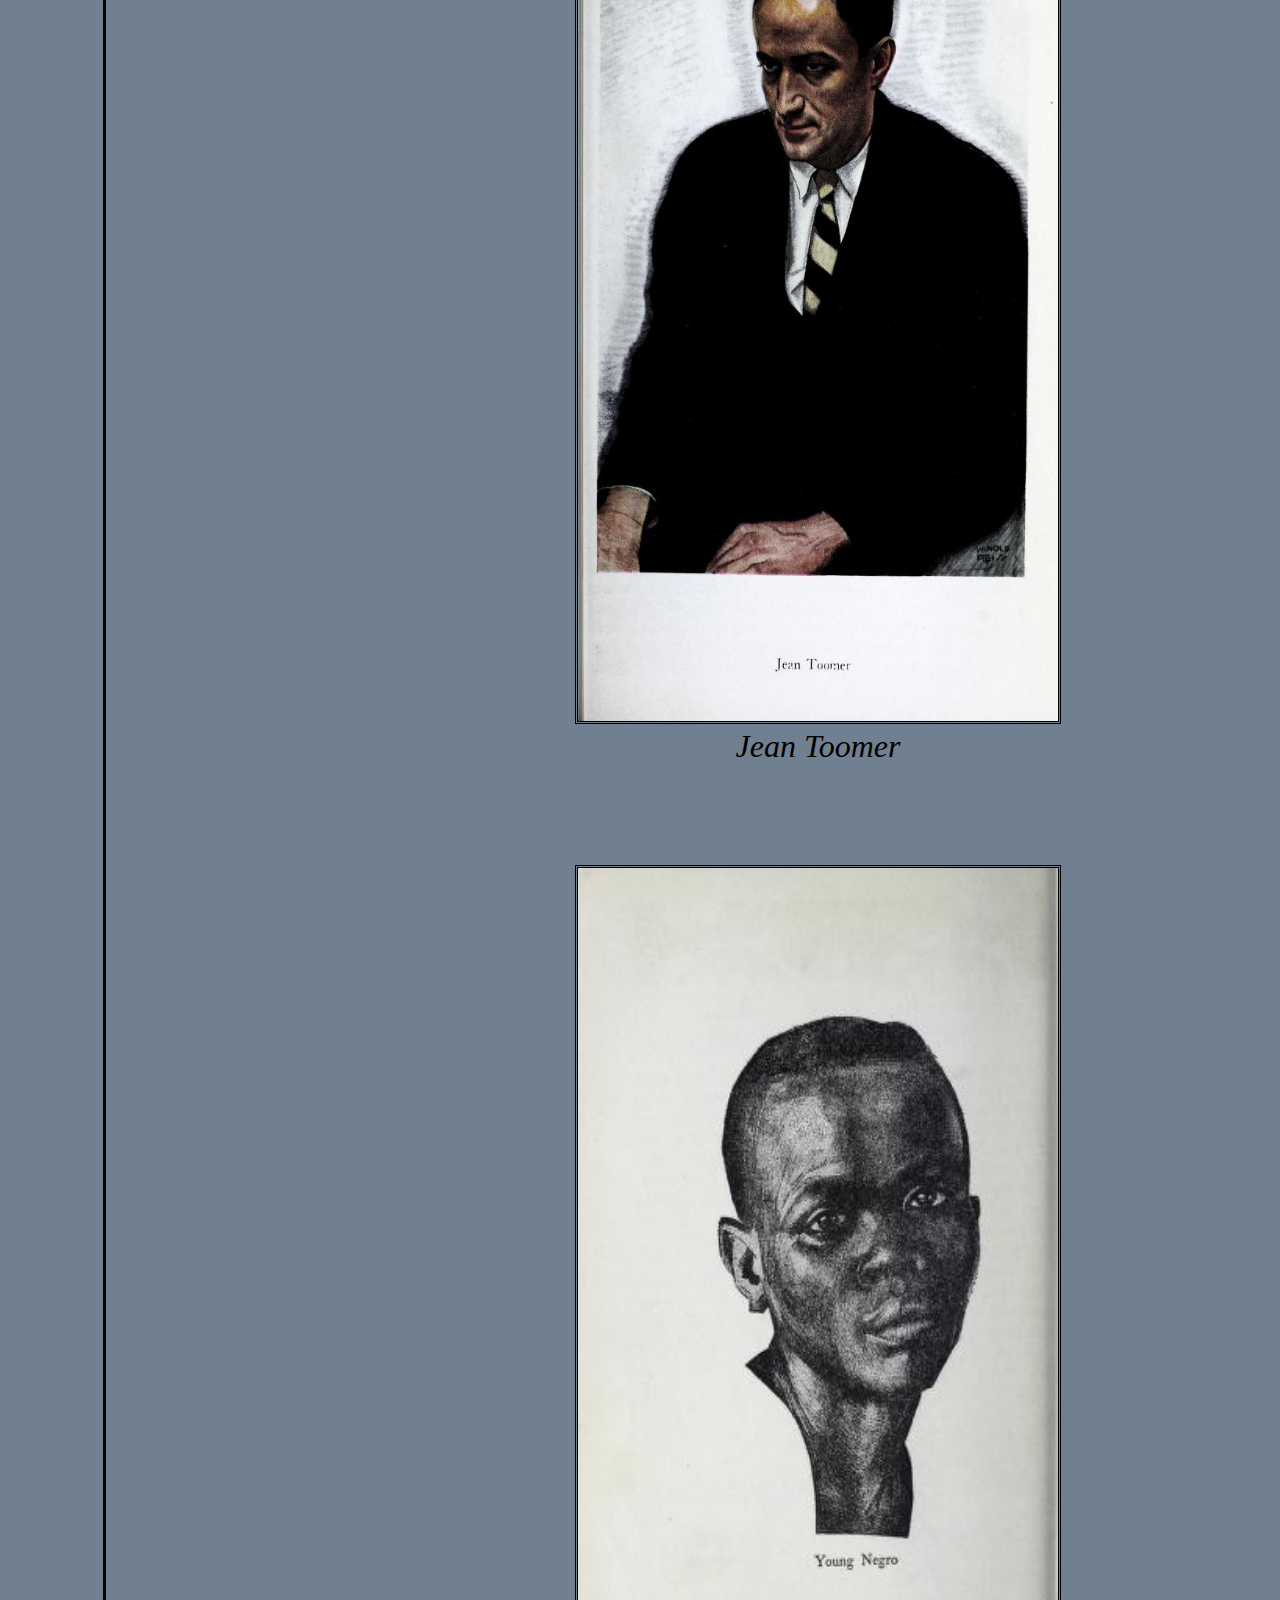
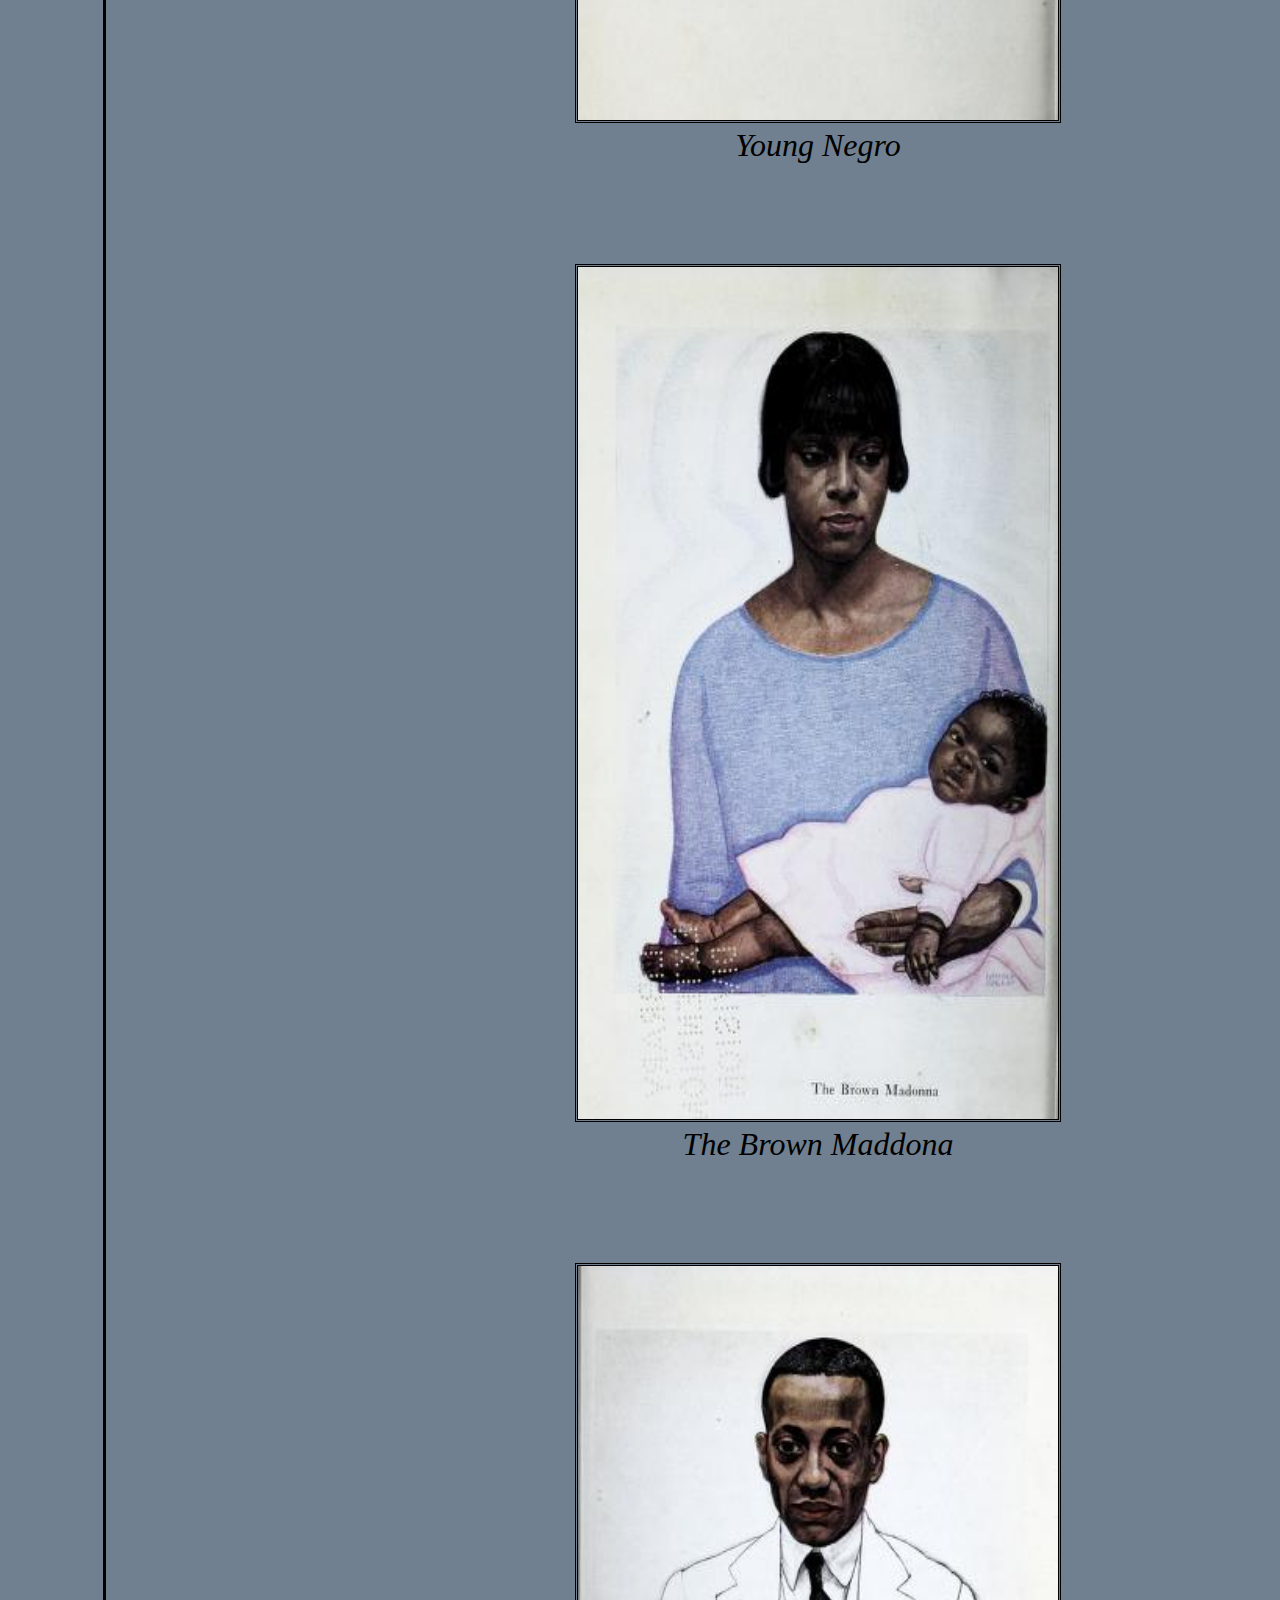
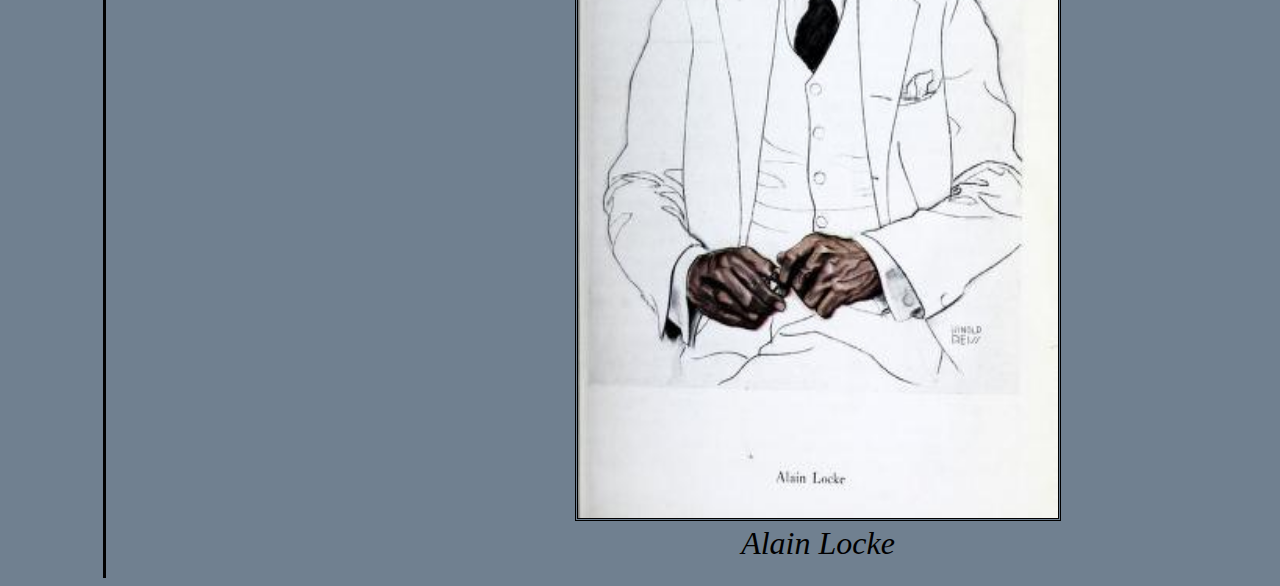
==== commit 8b41a2d8: "Changed nav bar to about, changed the padding on each button" ====
--- a/docs/index.html
+++ b/docs/index.html
@@ -17,7 +17,7 @@
             <nav class="button">
                 <form action="index.html"><button class="Home">Home</button></form>
                 <form action="poems.html"><button class="Poems">Poems</button></form>
-                <form action="authors.html"><button class="Authors">Authors</button></form>
+                <form action="authors.html"><button class="Authors">About</button></form>
                 <form action="music.html"><button class="Music">Music</button></form>
             </nav>
           
--- a/docs/webstyle.css
+++ b/docs/webstyle.css
@@ -52,7 +52,7 @@
 
 button.Poems {padding: 10px 22px; border: none;}
 
-button.Authors {padding: 10px 20px; border:none;}
+button.Authors {padding: 10px 25.2px; border:none;}
 
 button.Music {padding: 10px 25.2px; border:none;}
 
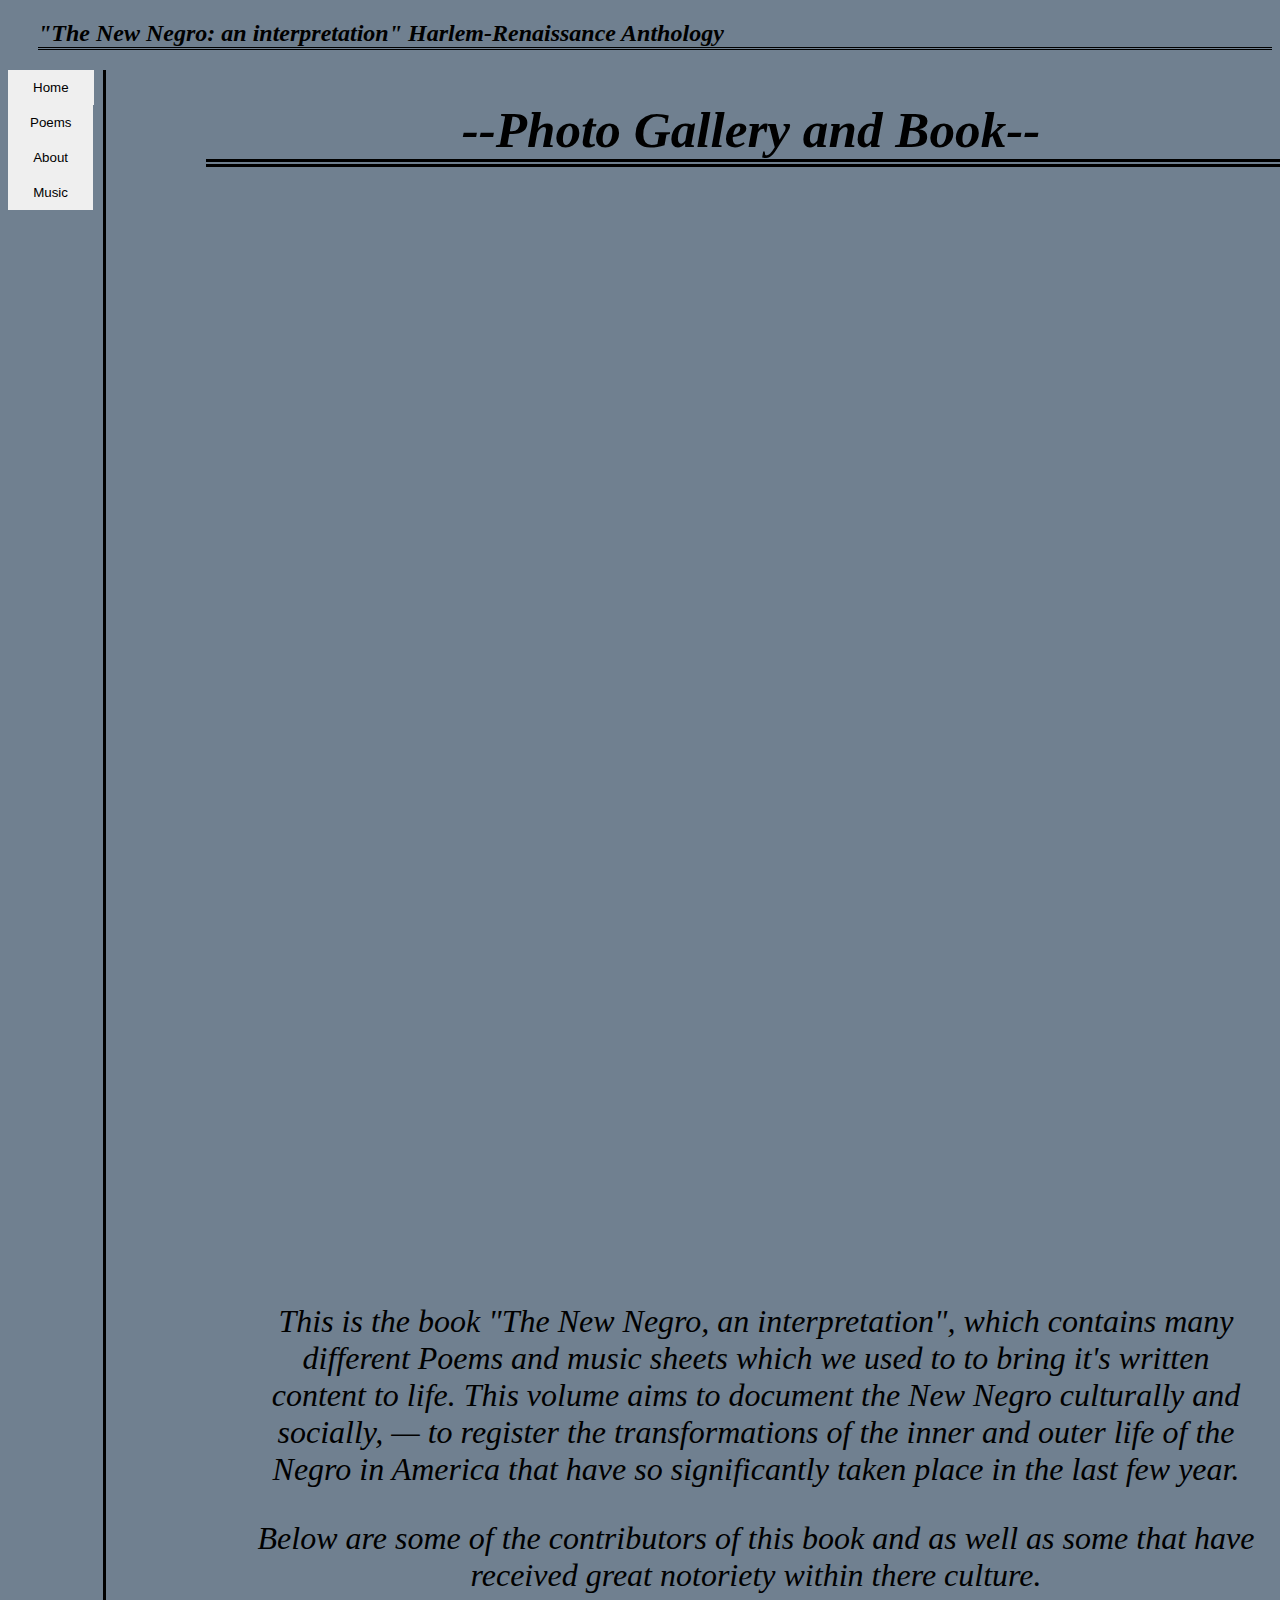
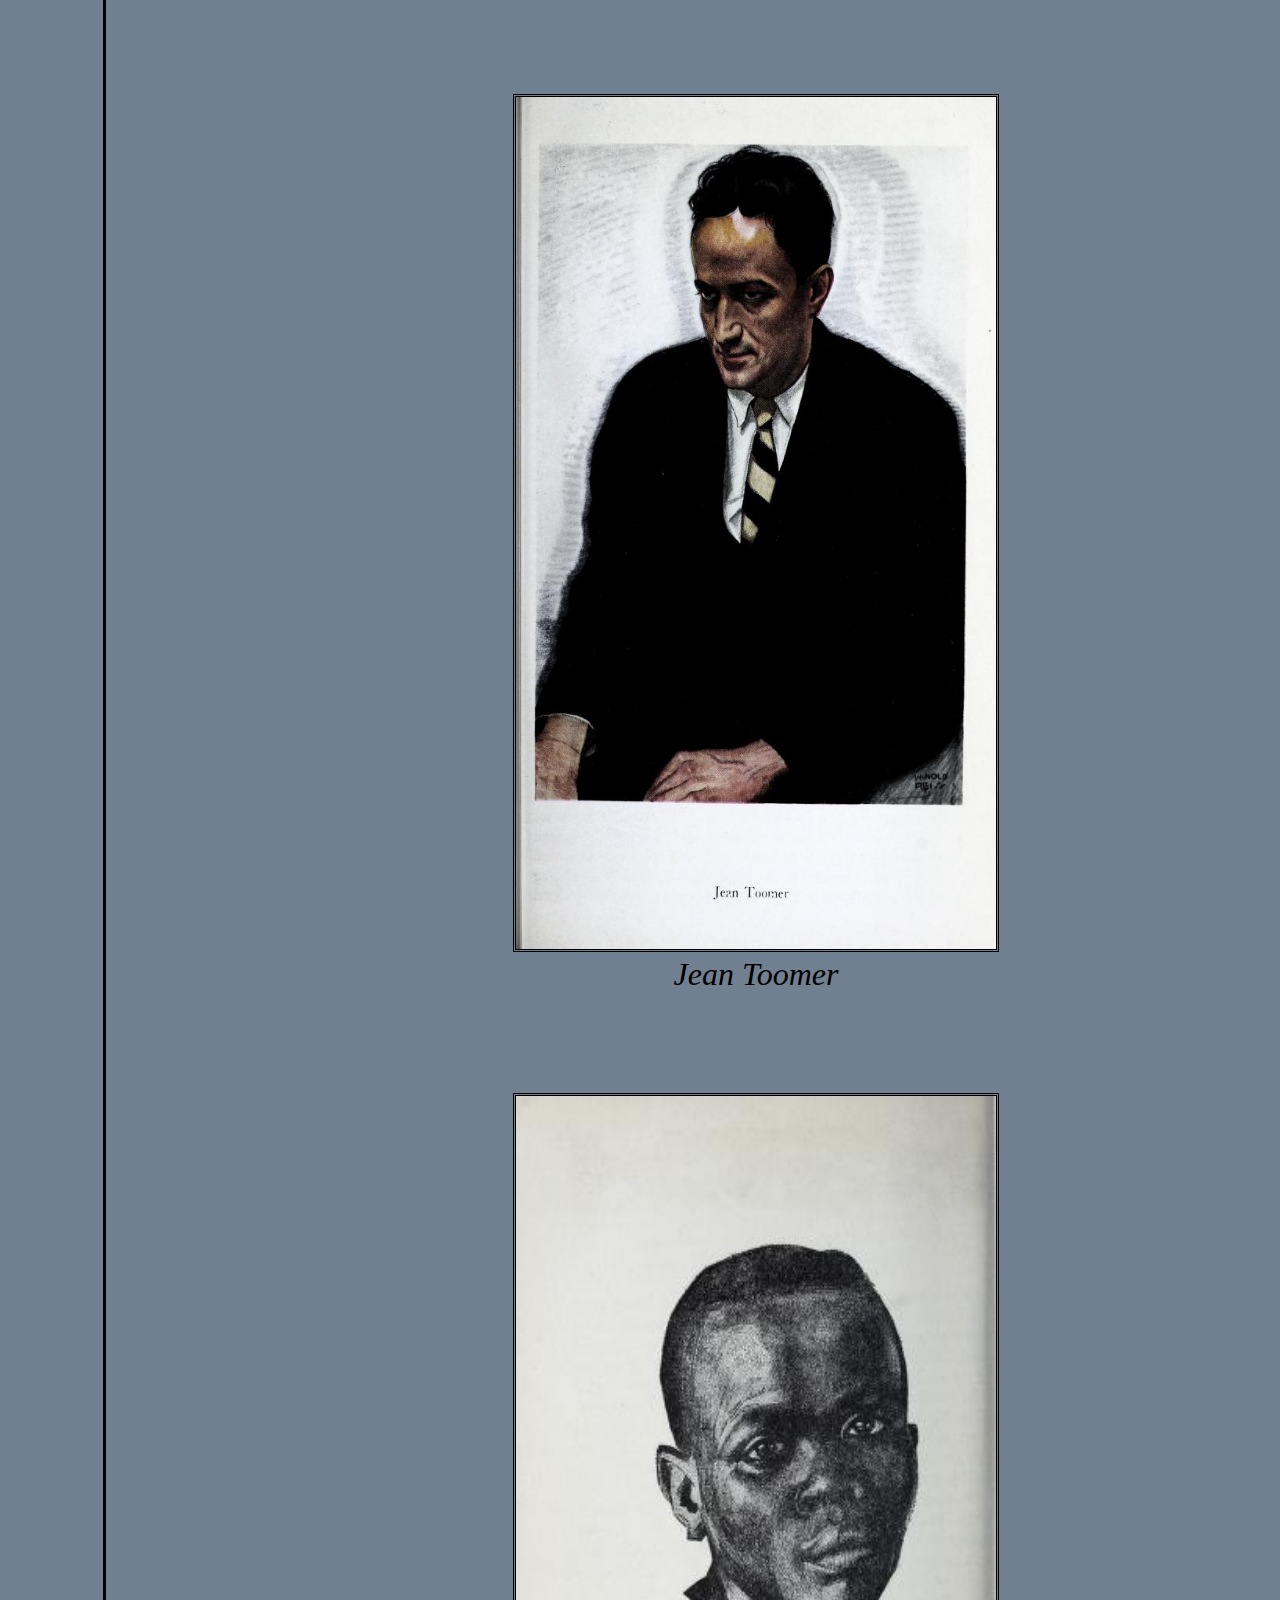
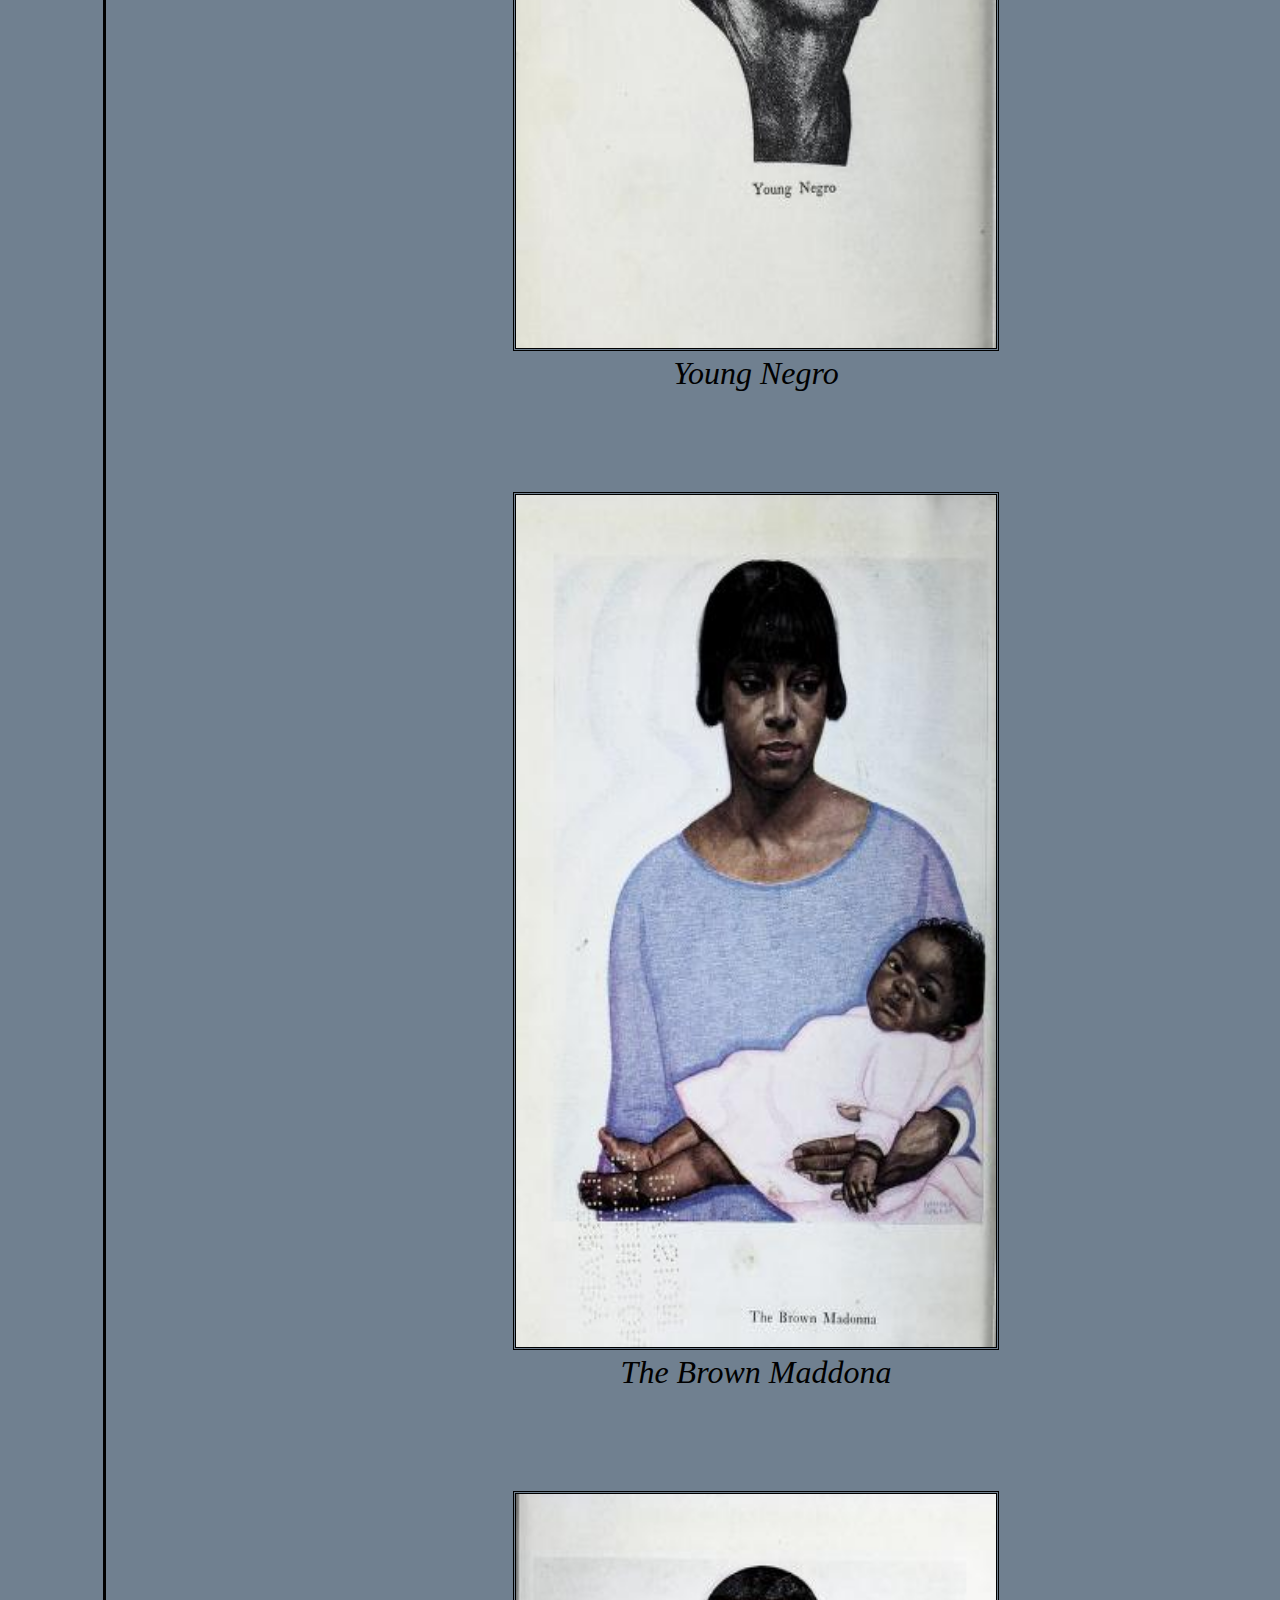
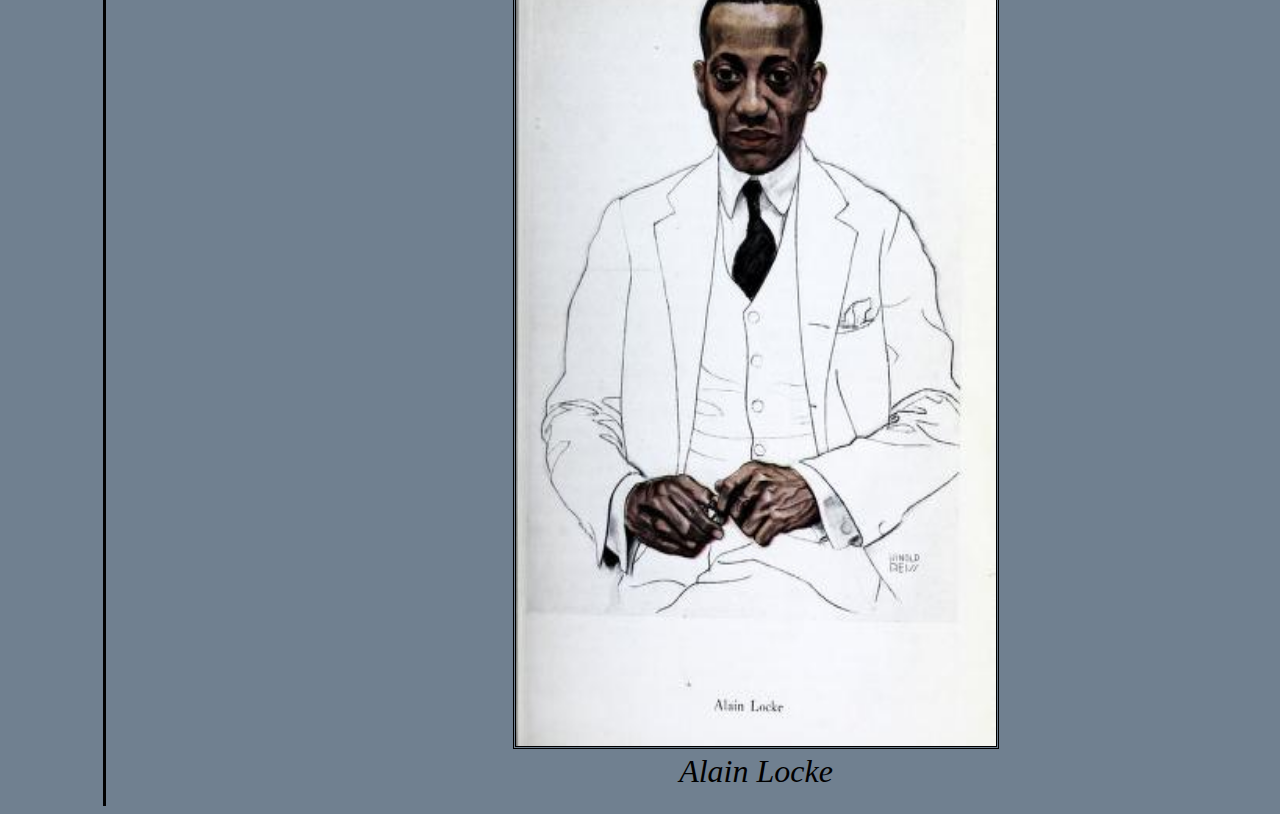
==== commit 5b0bfcbe: "Edited Website" ====
--- a/docs/index.html
+++ b/docs/index.html
@@ -25,7 +25,7 @@
             <div class="display">
                 <h4 class="h4_title">--Photo Gallery and Book--</h4>
                 <figure>
-                  <iframe src="https://archive.org/embed/newnegrointerpre00unse" width="1120" height="768" 
+                  <iframe id="book" src="https://archive.org/embed/newnegrointerpre00unse" width="1120" height="768" 
                       webkitallowfullscreen="true" mozallowfullscreen="true"></iframe>
                     <figcaption><p class="caption_p">This is the book "The New Negro, an interpretation", which contains many different Poems and music sheets which we used to 
                       to bring it's written content to life. This  volume  aims  to  document  the  New  Negro  culturally and  socially, — to  register  the  transformations  
--- a/docs/webstyle.css
+++ b/docs/webstyle.css
@@ -8,6 +8,21 @@
     font-style: italic;
     margin-left: 30px;
     border-bottom: double;
+}
+
+#book {
+  width: 1000px;
+  height: 1000px;
+  border: 0px;
+}
+
+#book {
+  -moz-transform: scale(0.75);
+  -moz-transform-origin: 0 0;
+  -o-transform: scale(0.75);
+  -o-transform-origin: 0 0;
+  -webkit-transform: scale(0.75);
+  -webkit-transform-origin: 0 0;
 }
 
 div.wrapper {
